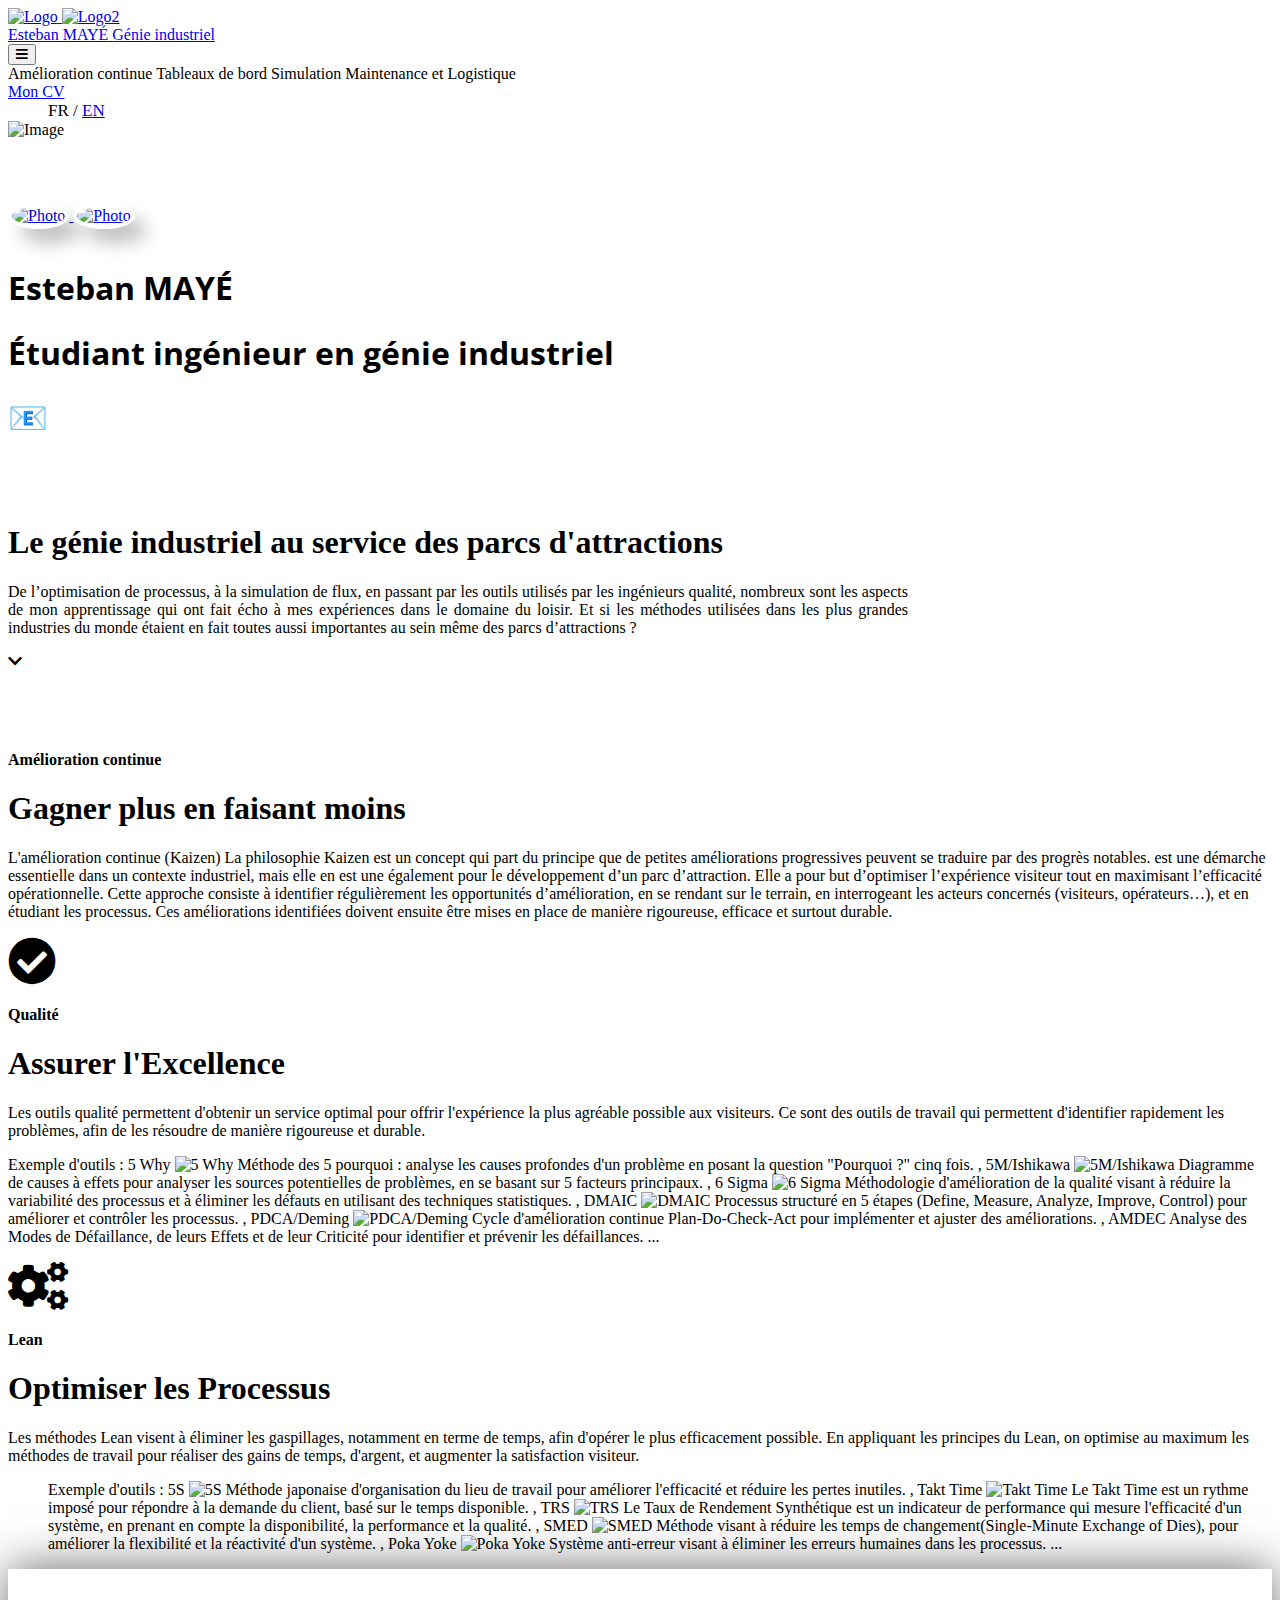
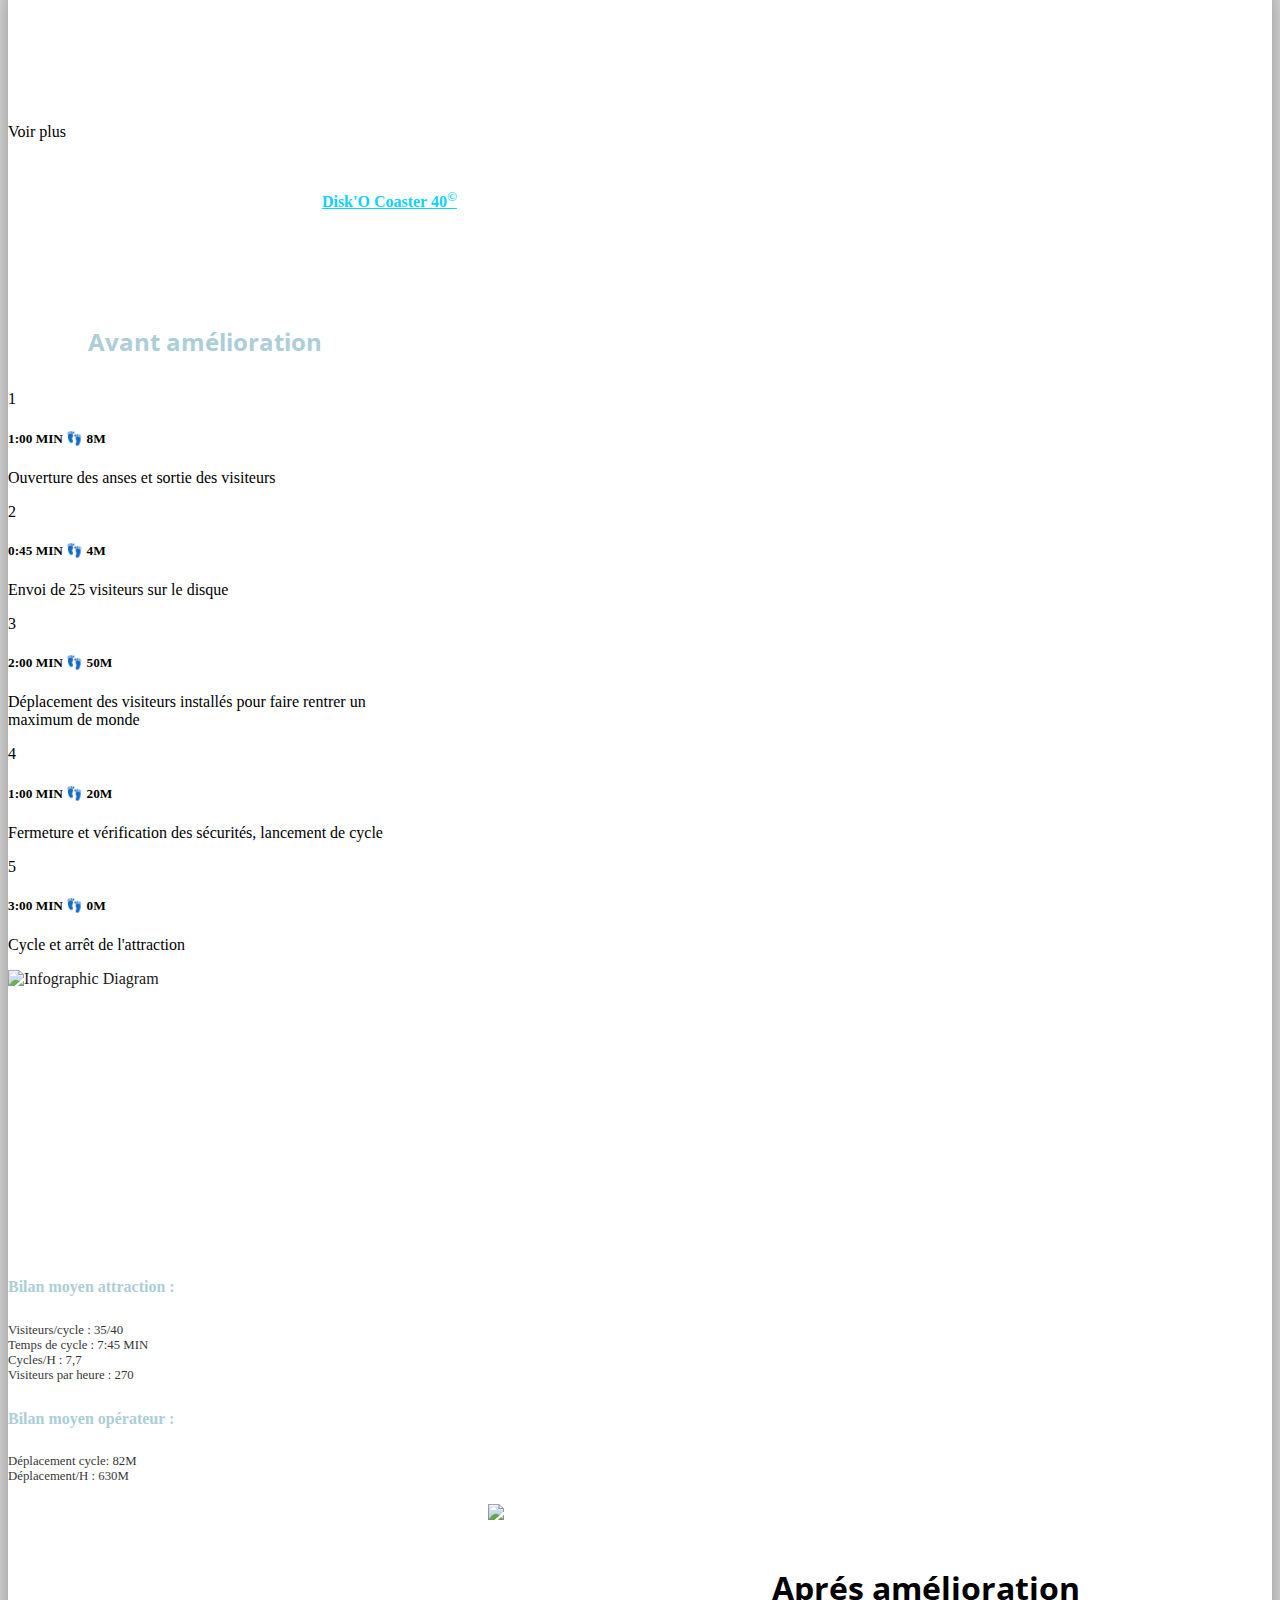
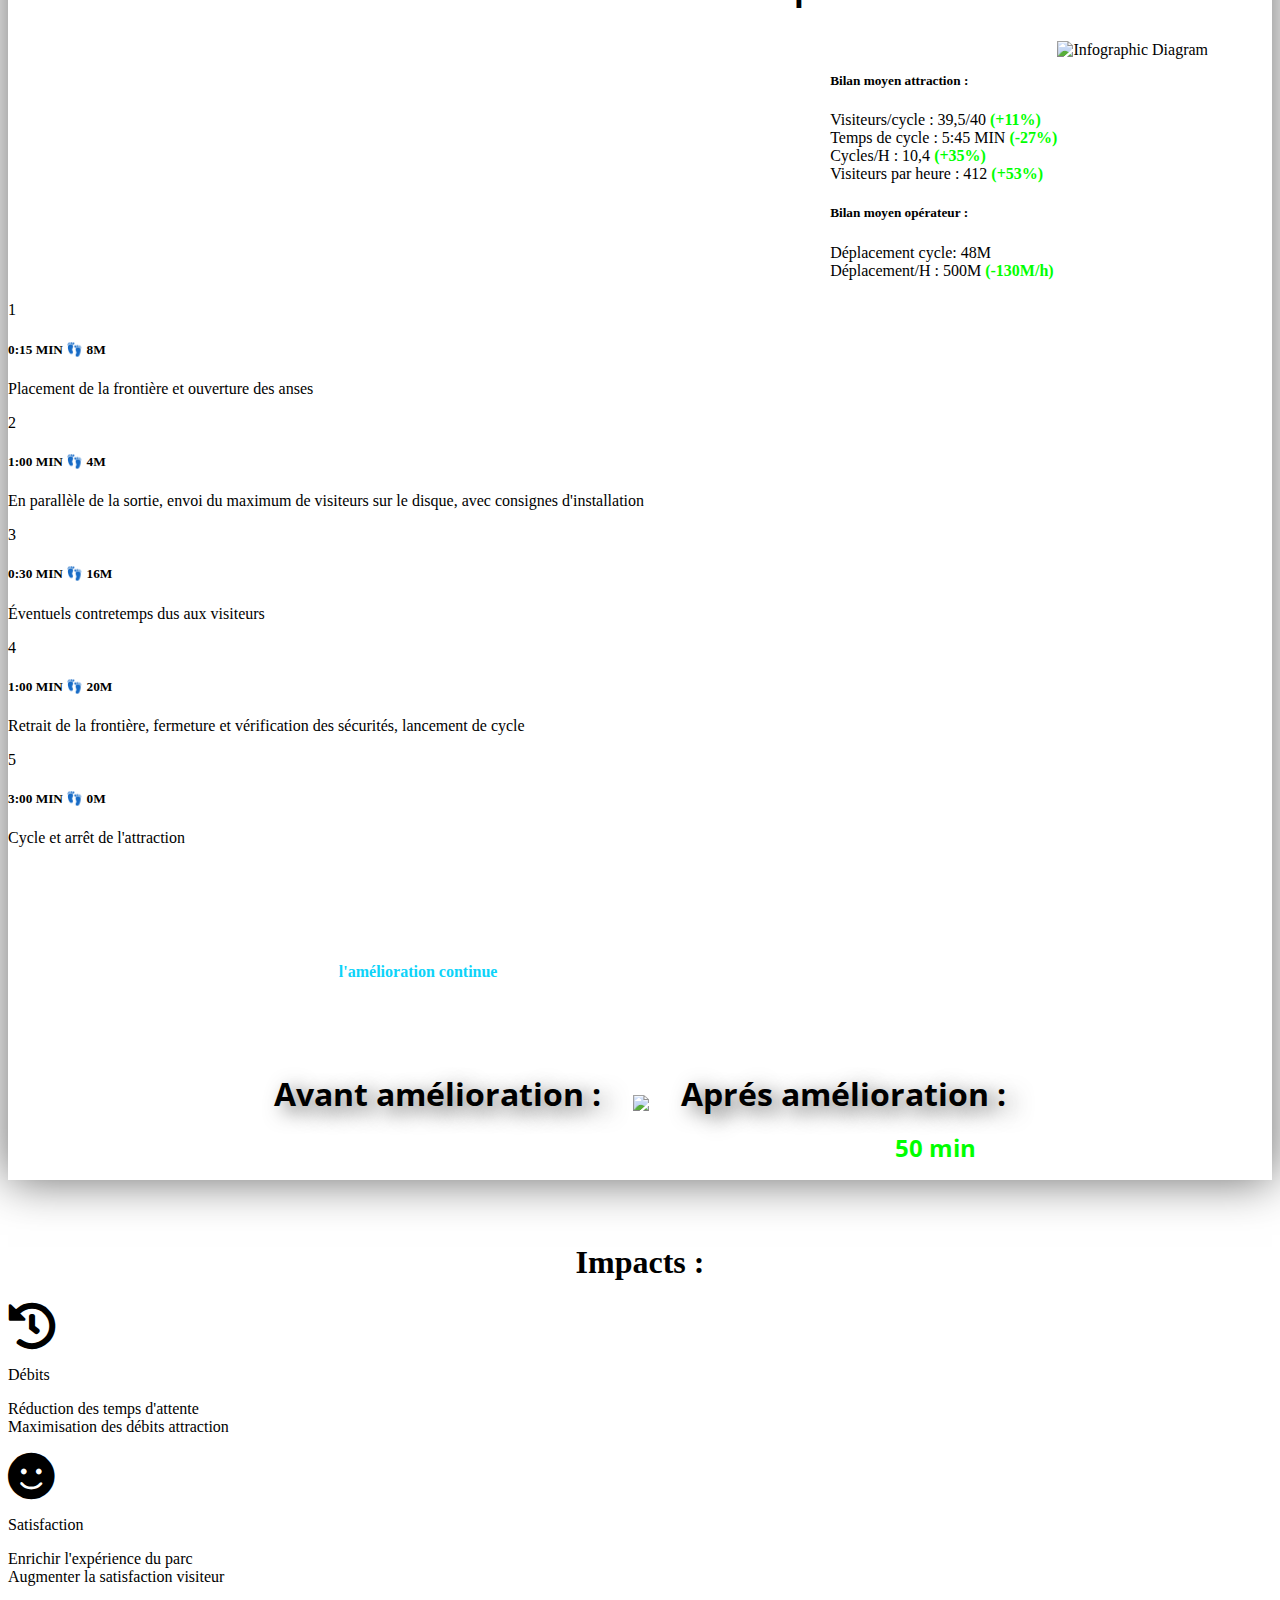
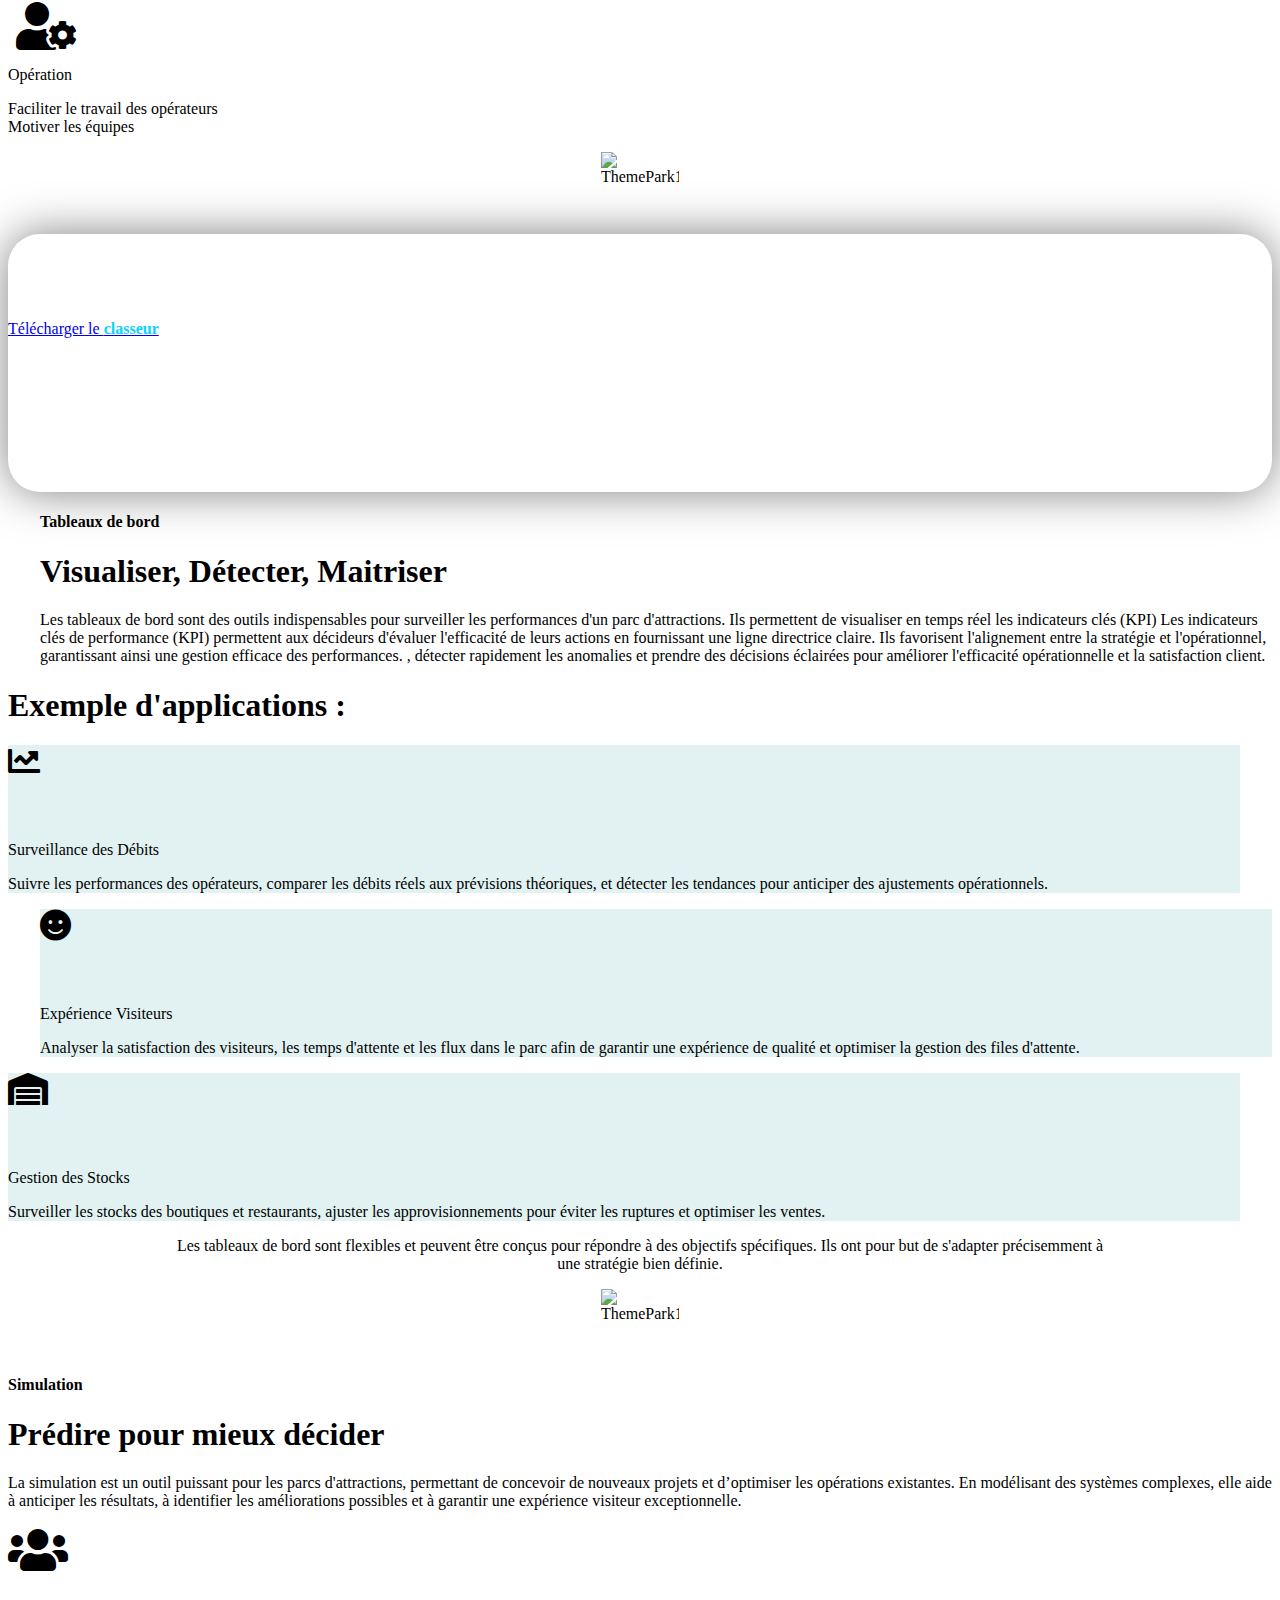
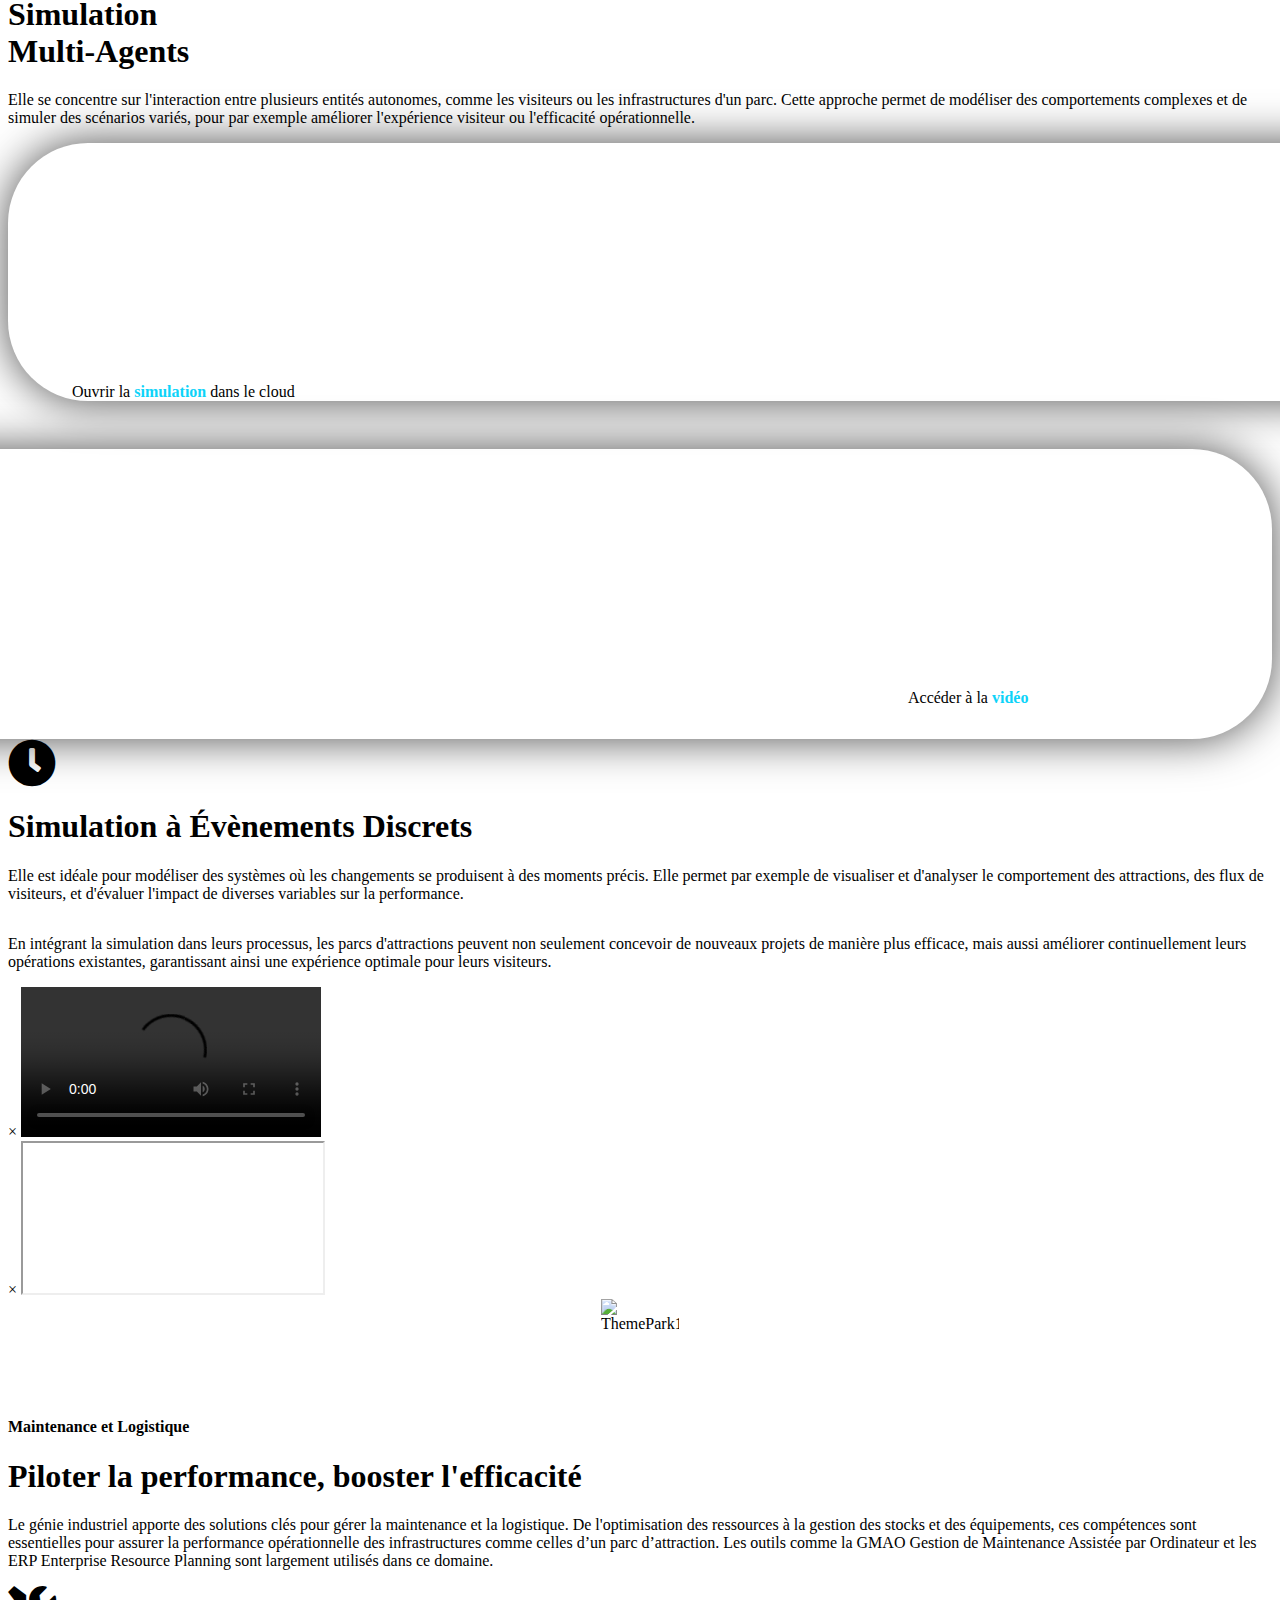
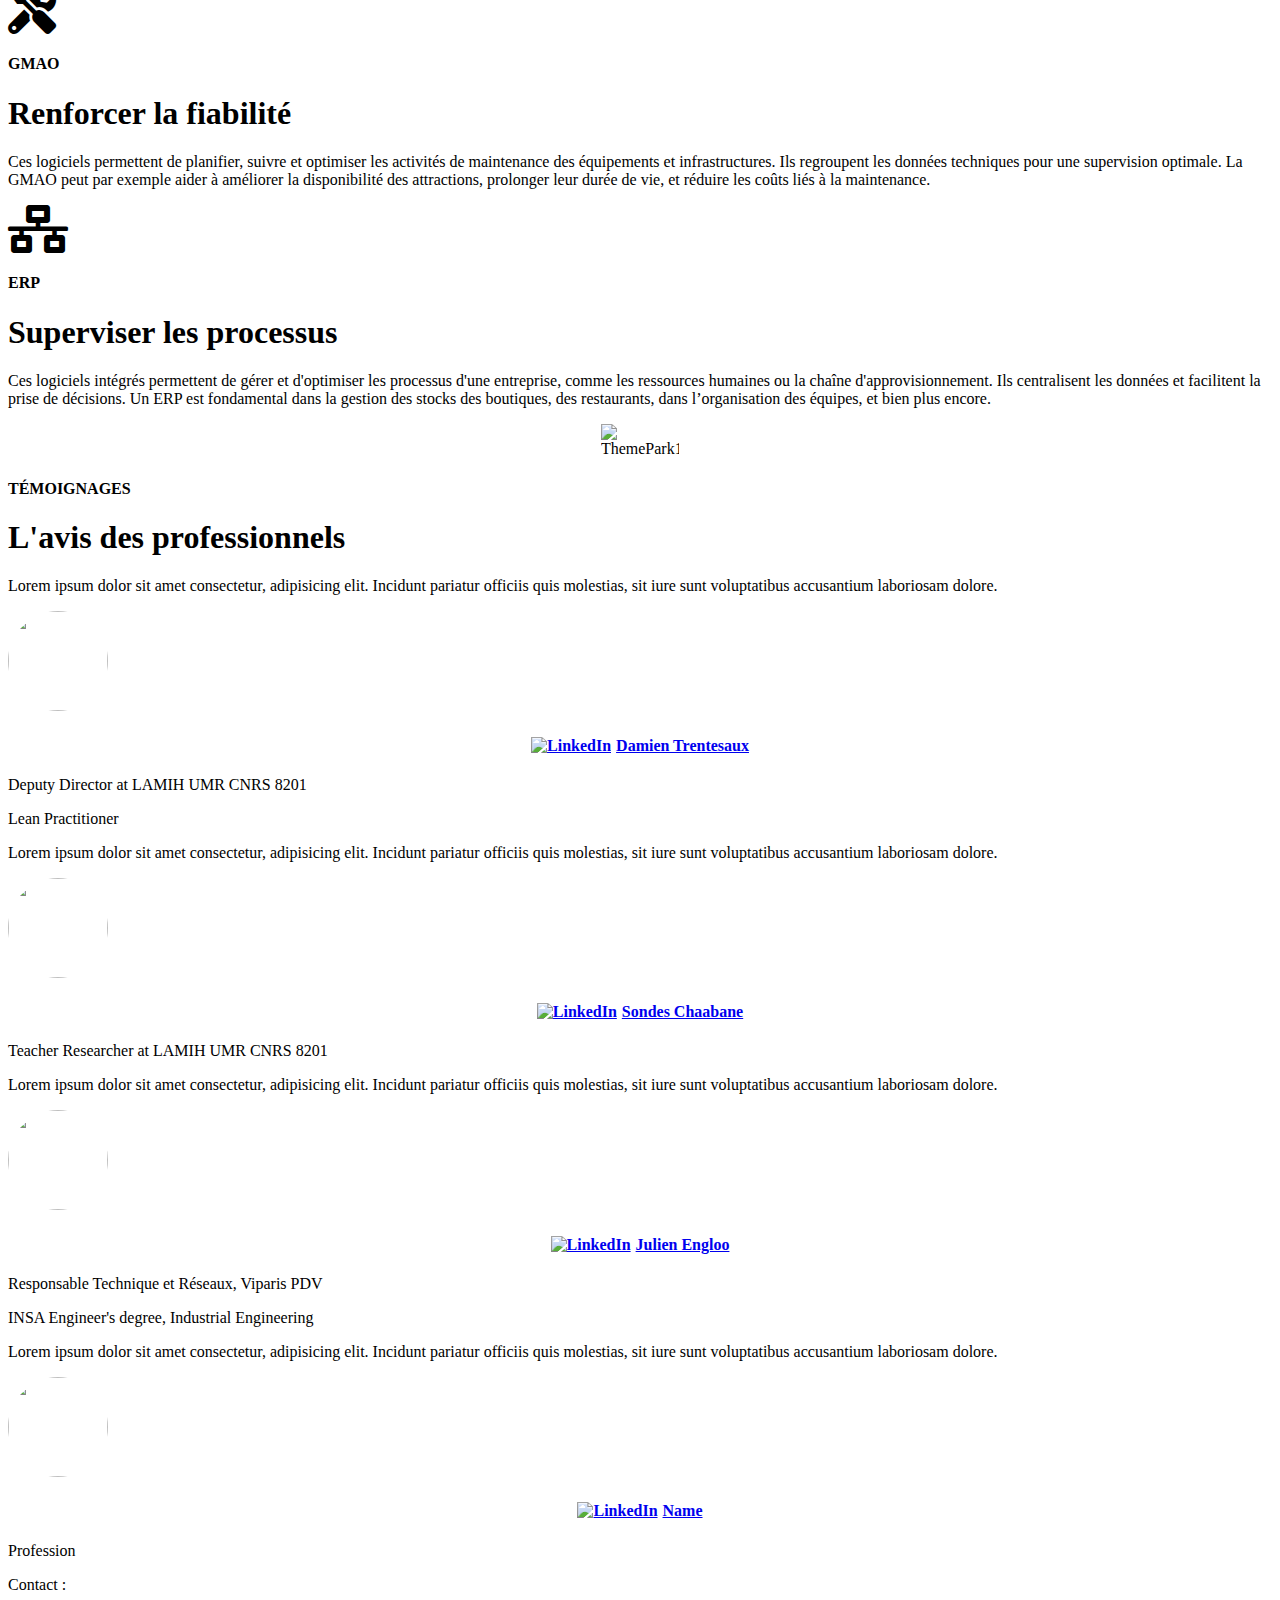
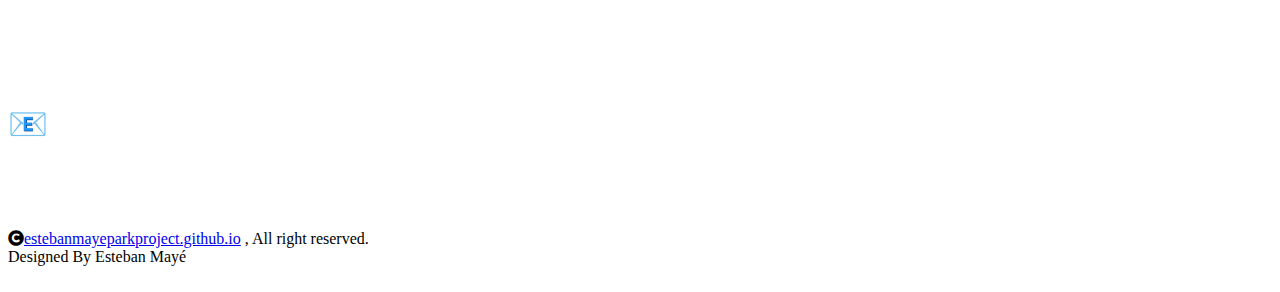
==== index_fr.html @ a6ec2e29 "2910" ====
<!DOCTYPE html>
<html lang="en">

    <head>
        <meta charset="utf-8">
        <title>Le génie industriel au service des parcs d'attractions</title>
        <meta content="width=device-width, initial-scale=1.0" name="viewport">
        <meta content="" name="keywords">
        <meta content="" name="description">

        <!-- Google Web Fonts -->
        <link rel="preconnect" href="https://fonts.googleapis.com">
        <link rel="preconnect" href="https://fonts.gstatic.com" crossorigin>
        <link href="https://fonts.googleapis.com/css2?family=Open+Sans:ital,wdth,wght@0,75..100,300..800;1,75..100,300..800&family=Playfair+Display:ital,wght@0,400..900;1,400..900&display=swap" rel="stylesheet"> 

        <!-- Icon Font Stylesheet -->
        <link rel="stylesheet" href="https://use.fontawesome.com/releases/v5.15.4/css/all.css"/>
        <link href="https://cdn.jsdelivr.net/npm/bootstrap-icons@1.4.1/font/bootstrap-icons.css" rel="stylesheet">

        <!-- Libraries Stylesheet -->
        <link href="lib/animate/animate.min.css" rel="stylesheet">
        <link href="lib/owlcarousel/assets/owl.carousel.min.css" rel="stylesheet">


        <!-- Customized Bootstrap Stylesheet -->
        <link href="css/bootstrap.min.css" rel="stylesheet">

        <!-- Template Stylesheet -->
        <link href="css/style.css" rel="stylesheet">
    </head>

    <body>
	    <div class="background-container"></div>
        <a id="top"></a>

        <!-- Navbar & Hero Start -->
        <div class="container-fluid position-relative p-0">
            <nav class="navbar navbar-expand-lg navbar-light px-4 px-lg-5 py-3 py-lg-0">
                <a href="#top" class="navbar-brand p-0 d-flex align-items-center">
                    <img src="img/logo.png" alt="Logo" class="logo-default me-3">
                    <img src="img/logo2.png" alt="Logo2" class="logo-scrolled me-3">
                    <div class="d-flex flex-column">
                        <span class="navbar-brand-text">Esteban MAYÉ</span>
                        <span class="navbar-subtext font-size-10px">Génie industriel</span>
                    </div>
                </a>
                <button class="navbar-toggler" type="button" data-bs-toggle="collapse" data-bs-target="#navbarCollapse">
                    <span class="fa fa-bars"></span>
                </button>
                <div class="collapse navbar-collapse" id="navbarCollapse">
                    <div class="navbar-nav ms-auto py-0">
                        <a id="goToAmelioration" class="nav-item nav-link" style="cursor:pointer">Amélioration continue</a>
                        <a id="goToDashboard" class="nav-item nav-link" style="cursor:pointer">Tableaux de bord</a>
                        <a id="goToSimulation" class="nav-item nav-link" style="cursor:pointer">Simulation</a>
                        <a id="goToMaintenance" class="nav-item nav-link" style="cursor:pointer">Maintenance et Logistique</a>
                    </div>
                    <a href="CV_Esteban_Maye_fr.pdf" download target="_blank" class="btn btn-primary rounded-pill d-inline-flex flex-shrink-0 py-2 px-4">Mon CV</a>
                    <p class="d-inline-flex language-switch" style="font-size: 17px; margin: 0; margin-left: 40px;">
                        <span class="language-fr">FR</span> / 
                        <a href="index.html" class="language-en text-decoration-none">EN</a>
                    </p>

                </div>
            </nav>

            <!-- Carousel Start -->
            <div class="carousel-header">
                <div id="carouselId" class="carousel slide">
                    <div class="carousel-inner" role="listbox">
                        <div class="carousel-item active">
                            <img src="img/carousel-1.jpg" class="img-fluid w-100" alt="Image">
                            <div class="carousel-caption-1">
                                <div class="d-flex align-items-center" style="max-width: 900px;margin-top:4rem">
                                    <!-- Div pour la photo à gauche -->
                                    <div class="me-4">
                                        <div class="image-container">
                                            <a href="https://www.linkedin.com/in/esteban-maye/" target="_blank">
                                            <img src="img/photo.png" alt="Photo" class="fadeInLeft animated photo1" data-animation="fadeInLeft" data-delay="2.5s" style="margin-bottom: 1rem;width: 18rem; height: auto; border-radius: 50%; border: 4px solid white; box-shadow: 12px 14px 18px rgba(0, 0, 0, 0.25); animation-delay: 2.5 s;">
                                            <img src="img/photo2.jpg" alt="Photo" class="photo2" style="margin-bottom: 1rem;width: 18rem; height: auto; border-radius: 50%; border: 4px solid white; box-shadow: 12px 14px 18px rgba(0, 0, 0, 0.25);">
                                            </a>
                                        </div>    
                                        <div class="display-block">
                                            <h1 class="custom-title-name" style="font-family: 'Open Sans', sans-serif;">
                                                <a href="https://www.linkedin.com/in/esteban-maye/" target="_blank" style="text-decoration: none; color: inherit;">
                                                    Esteban MAYÉ
                                                </a>
                                            </h1>
                                            <h1 class="custom-title-role" style="font-family: 'Open Sans', sans-serif;">Étudiant ingénieur en génie industriel</h1>
                                            <h1 class="custom-title-role" style="font-family: 'Open Sans', sans-serif;font-weight: lighter;color:white">📧 esteban.maye.contact@gmail.com</h1>
                                            <h1 class="custom-title-role" style="font-family: 'Open Sans', sans-serif;font-weight: lighter;color:white">🕿 +33 7 85 81 21 05</h1>
                                        </div>
                                    </div>

                                    <!-- Div pour le texte à droite -->
                                    <div class="carousel-caption-1-content">
                                        <h1 class="display-2 text-white mb-4 fadeInLeft animated" data-animation="fadeInLeft" data-delay="1.3s" style="animation-delay: 1.3s;">Le génie industriel au service des parcs d'attractions</h1>
                                        <p class="mb-5 fs-5 text-white fadeInLeft animated" data-animation="fadeInLeft" data-delay="1.5s" style="animation-delay: 1.5s; text-align: justify;">
                                            De l’optimisation de processus, à la simulation de flux, en passant par les outils utilisés par les ingénieurs qualité, nombreux sont les aspects de mon apprentissage qui ont fait écho à mes expériences dans le domaine du loisir. Et si les méthodes utilisées dans les plus grandes industries du monde étaient en fait toutes aussi importantes au sein même des parcs d’attractions ? 
                                        </p>
                                    </div>
                                </div>

                                <!-- Flèche indiquant la suite en dessous -->
                                <div class="scroll-indicator" id="goToAmelioration2">
                                    <i class="fa fa-chevron-down"></i>
                                </div>

                            </div>
                        </div>
                    </div>
                </div>
            </div>
        </div>
        <!-- Navbar & Hero End -->

		<!-- Amélioration continue et Lean management Start-->
		<section id="ameliorationSection"></section>
        <div class="container-fluid feature" style="margin-top:5rem">
            <div class="container">
                <div class="text-center mx-auto pb-5 wow fadeInUp" data-wow-delay="0.2s" style="max-width: 60rem">
                    <h4 class="text-uppercase text-primary">Amélioration continue</h4>
                    <h1 class="display-3 mb-3">Gagner plus en faisant moins</h1>
				</div>
				<p class="text-center wow fadeInUp" data-wow-delay="0.2s">L'amélioration continue <span class="definition-container">(Kaizen)
					<span class="definition">La philosophie Kaizen est un concept qui part du principe que de petites améliorations progressives peuvent se traduire par des progrès notables.</span>
				</span> est une démarche essentielle dans un contexte industriel, mais elle en est une également pour le développement d’un parc d’attraction. Elle a pour but d’optimiser l’expérience visiteur tout en maximisant l’efficacité opérationnelle. Cette approche consiste à identifier régulièrement les opportunités d’amélioration, en se rendant sur le terrain, en interrogeant les acteurs concernés (visiteurs, opérateurs…), et en étudiant les processus. Ces améliorations identifiées doivent ensuite être mises en place de manière rigoureuse, efficace et surtout durable.
				</p>
			</div>
		</div>		
		<div class="container-fluid feature py-4">
			<div class="container py-5">
				<div class="row g-5">
					<!-- Qualité Column -->
					<div class="col-md-6 wow fadeInLeft" data-wow-delay="0.2s">
						<div class="feature-item p-4 rounded">
							<div class="feature-icon mb-3">
								<i class="fas fa-check-circle text-white fa-3x bg-primary rounded-circle p-3"></i>
							</div>
							<h4 class="text-primary text-uppercase mb-3">Qualité</h4>
							<h1 class="display-6 mb-4">Assurer l'Excellence</h1>
							<p>Les outils qualité permettent d'obtenir un service optimal pour offrir l'expérience la plus agréable possible aux visiteurs. Ce sont des outils de travail qui permettent d'identifier rapidement les problèmes, afin de les résoudre de manière rigoureuse et durable.</p>
							<p class="text-center">
                                Exemple d'outils : 
                                <span class="definition-container">5 Why
                                    <span class="definition">
                                        <img src="img/5why_image.png" alt="5 Why" class="definition-img" />
                                        Méthode des 5 pourquoi : analyse les causes profondes d'un problème en posant la question "Pourquoi ?" cinq fois.
                                    </span>
                                </span>,
                                <span class="definition-container">5M/Ishikawa
                                    <span class="definition">
                                        <img src="img/5m_image.png" alt="5M/Ishikawa" class="definition-img" />
                                        Diagramme de causes à effets pour analyser les sources potentielles de problèmes, en se basant sur 5 facteurs principaux.
                                    </span>
                                </span>, 
                                <span class="definition-container">6 Sigma
                                    <span class="definition">
                                        <img src="img/6sigmas_image.png" alt="6 Sigma" class="definition-img" />
                                        Méthodologie d'amélioration de la qualité visant à réduire la variabilité des processus et à éliminer les défauts en utilisant des techniques statistiques.
                                    </span>
                                </span>, 
                                <span class="definition-container">DMAIC
                                    <span class="definition">
                                        <img src="img/dmaic_image.png" alt="DMAIC" class="definition-img" />
                                        Processus structuré en 5 étapes (Define, Measure, Analyze, Improve, Control) pour améliorer et contrôler les processus.
                                    </span>
                                </span>, 
                                <span class="definition-container">PDCA/Deming
                                    <span class="definition">
                                        <img src="img/pdca_image.png" alt="PDCA/Deming" class="definition-img" />
                                        Cycle d'amélioration continue Plan-Do-Check-Act pour implémenter et ajuster des améliorations.
                                    </span>
                                </span>,
                                <span class="definition-container">AMDEC
                                    <span class="definition">
                                        Analyse des Modes de Défaillance, de leurs Effets et de leur Criticité pour identifier et prévenir les défaillances.
                                    </span>
                                </span>...
                            </p>
						</div>
					</div>

					<!-- Lean Column -->
					<div class="col-md-6 wow fadeInRight" data-wow-delay="0.2s">
						<div class="feature-item p-4 rounded">
							<div class="feature-icon mb-4">
								<i class="fas fa-cogs text-white fa-3x bg-primary rounded-circle p-3"></i>
							</div>
							<h4 class="text-primary text-uppercase mb-3">Lean</h4>
							<h1 class="display-6 mb-3">Optimiser les Processus</h1>
							<p>Les méthodes Lean visent à éliminer les gaspillages, notamment en terme de temps, afin d'opérer le plus efficacement possible. En appliquant les principes du Lean, on optimise au maximum les méthodes de travail pour réaliser des gains de temps, d'argent, et augmenter la satisfaction visiteur.</p>
							<ul class="list-unstyled mb-4">
                            <p class="text-center">
                                Exemple d'outils : 	
                                <span class="definition-container">5S
                                    <span class="definition">
                                        <img src="img/5s_image.png" alt="5S" class="definition-img" />
                                        Méthode japonaise d'organisation du lieu de travail pour améliorer l'efficacité et réduire les pertes inutiles.
                                    </span>
                                </span>, 
                                <span class="definition-container">Takt Time
                                    <span class="definition">
                                        <img src="img/takttime_image.gif" alt="Takt Time" class="definition-img" />
                                        Le Takt Time est un rythme imposé pour répondre à la demande du client, basé sur le temps disponible.
                                    </span>
                                </span>, 
                                <span class="definition-container">TRS
                                    <span class="definition">
                                        <img src="img/trs_image.png" alt="TRS" class="definition-img" />
                                        Le Taux de Rendement Synthétique est un indicateur de performance qui mesure l'efficacité d'un système, en prenant en compte la disponibilité, la performance et la qualité.
                                    </span>
                                </span>, 
                                <span class="definition-container">SMED
                                    <span class="definition">
                                        <img src="img/smed_image.png" alt="SMED" class="definition-img" />
                                        Méthode visant à réduire les temps de changement(Single-Minute Exchange of Dies), pour améliorer la flexibilité et la réactivité d'un système.
                                    </span>
                                </span>,
                                <span class="definition-container">Poka Yoke
                                    <span class="definition">
                                        <img src="img/pokayoke_image.png" alt="Poka Yoke" class="definition-img" />
                                        Système anti-erreur visant à éliminer les erreurs humaines dans les processus.
                                    </span>
                                </span>...
                            </p>
						</div>
					</div>
				</div>
			</div>
		</div>
		<div class="counter py-4 wow fadeInLeft" style="box-shadow: 0 0 45px rgba(0, 0, 0, .60);" data-wow-delay="0.2s">
			
        	
                <div class="text-center pb-3" style="display:grid;width: 7s0rem;margin-top:1rem">
                    <h1 style="color:white;text-align:center;font-size:3rem;font-family:Open sans;font-style:italic">PROJET : Process "Disk'O Coaster 40<sup>&copy;</sup>"</h1>

                </div>
				<div class="fold-indicator button-style" id="folder" onclick="toggleContent()">
                    <p>Voir plus</p>
                </div>
                
                
			
				<p class="text-center" style="background-color: rgba(0, 0, 0, 0);font-size:1rem;color:white;padding-top:2rem;padding-bottom:2rem;padding-left:3rem;padding-right:3rem;margin-bottom:4rem;margin-top:0rem">Voyons comment, sur une attraction type <a href="https://www.zamperla.com/product/disk'o-coaster40#description" target="_blank" style="font-weight:bold;color:#0DD3F9;">Disk'O Coaster 40<sup>&copy;</sup></a>, l'étude du process et la mise en place d'une frontière physique lors de l'embarquement des visiteurs , permettent à la fois d'augmenter le débit de l'attraction, et de moins fatiguer l'opérateur...
				</p>
				
				<div id="foldableContent" class="foldable-content">
				
				
				<div class="container" style="padding-right:0rem;margin-top:3rem">
					<div class="text-center pb-4" style="width: 60rem;padding-left:2rem">
						<h4 class="text-uppercase" style="font-family:Open sans;font-weight:bold;font-size:1.5rem;text-align:start;color:#ABCED8;margin-left:3rem;margin-bottom:2rem">Avant amélioration</h4>
					</div>
					<div class="row">
						<div class="col-lg-4" style="width:30%">
							<div class="process-step-avant step-impair">
								<div class="step-number-avant">1</div>
								<div class="step-info-avant">
									<h5>1:00 MIN <span>👣 8M</span></h5>
									<p>Ouverture des anses et sortie des visiteurs</p>
								</div>
							</div>
							<div class="process-step-avant step-pair">
								<div class="step-number-avant">2</div>
								<div class="step-info-avant">
									<h5>0:45 MIN <span>👣 4M</span></h5>
									<p>Envoi de 25 visiteurs sur le disque</p>
								</div>
							</div>
							<div class="process-step-avant step-impair">
								<div class="step-number-avant">3</div>
								<div class="step-info-avant">
									<h5>2:00 MIN <span>👣 50M</span></h5>
									<p>Déplacement des visiteurs installés pour faire rentrer un maximum de monde</p>
								</div>
							</div>
							<div class="process-step-avant step-pair">
								<div class="step-number-avant">4</div>
								<div class="step-info-avant">
									<h5>1:00 MIN <span>👣 20M</span></h5>
									<p>Fermeture et vérification des sécurités, lancement de cycle</p>
								</div>
							</div>
							<div class="process-step-avant step-impair">
								<div class="step-number-avant">5</div>
								<div class="step-info-avant">
									<h5>3:00 MIN <span>👣 0M</span></h5>
									<p>Cycle et arrêt de l'attraction</p>
								</div>
							</div>
						</div>
						<div class="col-lg-7">
							<div class="text-center position-relative">
								<img src="img/process-avant.gif" class="image-overlay"  alt="Infographic Diagram" style="opacity:90%;width:27rem">
							</div>
							<div class="text-center position-relative">
								<img class="background-overlay">
							</div>
							<div class="summary" style="margin-top: 17rem;">
								<div class="summary-box" style="margin-top:2rem">
									<h5 style="color:#ABCED8;font-size: 1rem;">Bilan moyen attraction :</h5>
									<p style="opacity:80%;font-size: 0.8rem;">Visiteurs/cycle : 35/40<br>
									Temps de cycle : 7:45 MIN<br>
									Cycles/H : 7,7<br>
									Visiteurs par heure : 270</p>
								</div>
								<div class="summary-box" style="height:6rem">
									<h5 style="color:#ABCED8;font-size: 1rem;">Bilan moyen opérateur :</h5>
									<p style="opacity:80%;font-size: 0.8rem;">Déplacement cycle: 82M<br>
									Déplacement/H : 630M</p>
								</div>
							</div>
						</div>
					</div>
				</div>
				
				
				<div>
					<img src="img/arrow.png" style="width:20rem;margin-left:30rem;margin-top:-3rem;z-index:1;position:relative">
				</div>
				
				
				<div class="container" style="margin-right:4rem;padding-bottom:4rem">
					<div class="text-center pb-4" style="padding-left:2rem">
						<h4 class="text-uppercase text-primary" style="font-family:Open sans;font-weight:bold;font-size:2rem;text-align:end;margin-right:8rem;margin-bottom:2rem">Aprés amélioration</h4>
					</div>
					<div class="row">
					
						<div class="col-lg-7" style="display:flex;flex-direction:row-reverse">
							<div class="text-center position-relative">
								<img src="img/process-apres.gif" class="image-overlay2"  alt="Infographic Diagram" style="width:35rem">
							</div>
							
							<div class="text-center position-relative">
								<img class="background-overlay2">
							</div>
							
							<div class="summary">
								<div class="summary-box" style="margin-top:2rem">
									<h5>Bilan moyen attraction :</h5>
									<p>Visiteurs/cycle : 39,5/40 <span style="font-weight:bold;color:#00ff00;">(+11%)</span><br>
									Temps de cycle : 5:45 MIN <span style="font-weight:bold;color:#00ff00;">(-27%)</span><br>
									Cycles/H : 10,4 <span style="font-weight:bold;color:#00ff00;">(+35%)</span><br>
									Visiteurs par heure : 412 <span style="font-weight:bold;color:#00ff00;">(+53%)</span></p>
								</div>
								<div class="summary-box" style="height:6rem">
									<h5>Bilan moyen opérateur :</h5>
									<p>Déplacement cycle: 48M<br>
									Déplacement/H : 500M <span style="font-weight:bold;color:#00ff00;">(-130M/h)</span></p>
								</div>
							</div>
						</div>
						
						<div class="col-lg-4">
							<div class="process-step step-impair">
								<div class="step-number">1</div>
								<div class="step-info">
									<h5>0:15 MIN <span>👣 8M</span></h5>
									<p>Placement de la frontière et ouverture des anses</p>
								</div>
							</div>
							<div class="process-step step-pair">
								<div class="step-number">2</div>
								<div class="step-info">
									<h5>1:00 MIN <span>👣 4M</span></h5>
									<p>En parallèle de la sortie, envoi du maximum de visiteurs sur le disque, avec consignes d'installation</p>
								</div>
							</div>
							<div class="process-step step-impair">
								<div class="step-number">3</div>
								<div class="step-info">
									<h5>0:30 MIN <span>👣 16M</span></h5>
									<p>Éventuels contretemps dus aux visiteurs</p>
								</div>
							</div>
							<div class="process-step step-pair">
								<div class="step-number">4</div>
								<div class="step-info">
									<h5>1:00 MIN <span>👣 20M</span></h5>
									<p>Retrait de la frontière, fermeture et vérification des sécurités, lancement de cycle</p>
								</div>
							</div>
							<div class="process-step step-impair">
								<div class="step-number">5</div>
								<div class="step-info">
									<h5>3:00 MIN <span>👣 0M</span></h5>
									<p>Cycle et arrêt de l'attraction</p>
								</div>
							</div>
						</div>
						
					</div>
				</div>
				
				<p class="text-center" style="font-size:1rem;color:white;padding-bottom:2rem;padding-left:3rem;padding-right:3rem;margin-top:0rem">
                    On observe donc qu'en étudiant et en modifiant un processus déjà existant, il est possible de gagner en productivité sur une attraction, sans pour autant
                    épuiser davantage les opérateurs.<br>Pour un ingénieur dans un parc d'attraction, <span style="font-weight:bold;color:#0DD3F9;">l'amélioration continue</span> est en réalité un concept applicable au quotidien, lui permettant
                    de sublimer la technique sous tous ses angles.
                </p>

                <div class="text-center mx-auto pb-5" style="display:flex;max-width: 80rem;justify-content: center;margin-bottom:4rem;align-items: center;">
                    <div style="margin-right: 2rem;">
                        <h4 class="text-uppercase text-primary" style="font-family:Open sans;font-weight:bold;font-size:2rem;text-align:center;margin-bottom:1rem;text-shadow: 9px 6px 20px #000000ab;">Avant amélioration :</h4>
					    <h1 class="display-3" style="font-family:Open sans;font-size:1.5rem;color:white;">Temps d'attente : 1h20</h1>
                    
                    </div>
                    <div>
                        <img src="img/arrow2.png" style="width:5rem;">
				</div>
                    <div style="margin-left: 2rem;">
                        <h4 class="text-uppercase text-primary" style="font-family:Open sans;font-weight:bold;font-size:2rem;text-align:center;margin-bottom:1rem;text-shadow: 9px 6px 20px #000000ab;">Aprés amélioration :</h4>
					    <h1 class="display-3" style="font-family:Open sans;font-size:1.5rem;color:white;">Temps d'attente : <span style="font-weight:bold;color:#00ff00;">50 min</span></h1>
                    
                    </div>
                </div>
                		
				
			</div>
        </div>
		<div class="container-fluid feature py-4" style="margin-top:3rem;max-width: 100rem"">
			<div class="text-center pb-3 wow fadeInUp" data-wow-delay="0.2s">
                <h1 class="display-2" style="text-align:center">Impacts :</h1>
			</div>
			<div class="row g-4" style="justify-content:center">
                    <div class=" col-md-6 col-lg-6 col-xl-3 wow fadeInUp" data-wow-delay="0.2s">
                        <div class="feature-item2 p-4" style="background-color:none">
                            <div class="feature-icon mb-3"><i class="fas fa-history text-white fa-3x"></i></div>
                            <p class="h4 mb-3">Débits</p>
                            <p class="mb-3">Réduction des temps d'attente<br>Maximisation des débits attraction</p>
                        </div>
                    </div>
                    
                    <div class="col-md-6 col-lg-6 col-xl-3 wow fadeInUp" data-wow-delay="0.6s">
                        <div class="feature-item2 p-4">
                            <div class="feature-icon mb-3"><i class="fas fa-smile text-white fa-3x"></i></div>
                            <p class="h4 mb-3">Satisfaction</p>
                            <p class="mb-3">Enrichir l'expérience du parc<br>Augmenter la satisfaction visiteur</p>
                        </div>
                    </div>
					
					<div class="col-md-6 col-lg-6 col-xl-3 wow fadeInUp" data-wow-delay="0.4s">
                        <div class="feature-item2 p-4">
                            <div class="feature-icon mb-3"><i class="fas fa-user-cog text-white fa-3x" style="padding-left:0.5rem"></i></div>
                            <p class="h4 mb-3">Opération</p>
                            <p class="mb-3">Faciliter le travail des opérateurs<br>Motiver les équipes</p>
                        </div>
                    </div>
                </div>
		</div>
		<!-- Amélioration continue et Lean management End-->

		<div style="display: grid;justify-content: center;">
            <img src="img/puce.png" alt="ThemePark1" class="intercalaire" style="width:80%; justify-self: center;"/>
        </div>

        <!-- Tableaux de bord Start-->
        <section id="dashboardSection" style="padding-top: 2rem;"></section>
        <div class="container-fluid about overflow-hidden">
            <div class="container py-5">
                <div class="row g-5">
                    <div class="col-xl-7 wow fadeInLeft counter" data-wow-delay="0.2s" style="border-radius: 2rem;box-shadow: 0 0 45px rgba(0, 0, 0, .50)">
                        <div class="pb-3" style="display:grid;justify-content:center;margin-top:1rem">
                            <h1 style="color:white;text-align:right;font-size:2rem;font-family:Open sans;font-style:italic">PROJET : Ecarts de performances</h1>
                        </div>
                        <a href="DashboardPortfolio.xlsx" download class="video-wrapper" style="margin-bottom:1rem">
                            <div class="video-overlay">
                                <span class="download-text">Télécharger le <span style="font-weight:bold;color:#0DD3F9;">classeur</span></span>
                            </div>
                            <video class="img-fluid rounded h-110 w-110" style="box-shadow: 0 0 45px rgba(0, 0, 0, .00);" autoplay muted loop>
                                <source src="img/dashboard2.mp4" type="video/mp4">
                                Your browser does not support the video tag.
                            </video>
                        </a>
                    </div>
                    <div class="col-xl-5 wow fadeInRight" data-wow-delay="0.2s" style="padding-left: 2rem">
                        <div class="about-item">
                            <h4 class="text-primary text-uppercase">Tableaux de bord</h4>
                            <h1 class="display-3 mb-3">Visualiser, Détecter, Maitriser</h1>
                            <p class="mb-4">Les tableaux de bord sont des outils indispensables pour surveiller les performances d'un parc d'attractions. Ils permettent de visualiser en temps réel les indicateurs clés <span class="definition-container">(KPI)
                                <span class="definition">Les indicateurs clés de performance (KPI) permettent aux décideurs d'évaluer l'efficacité de leurs actions en fournissant une ligne directrice claire. Ils favorisent l'alignement entre la stratégie et l'opérationnel, garantissant ainsi une gestion efficace des performances.
                                </span></span>, détecter rapidement les anomalies et prendre des décisions éclairées pour améliorer l'efficacité opérationnelle et la satisfaction client.</p>
                        </div>
                    </div>
        
                    <!-- Introduction avant les exemples -->
                    <div class="text-center pb-3 wow fadeInUp" data-wow-delay="0.2s" style="max-width: 100rem">
                        <h1 class="display-2" style="text-align:start">Exemple d'applications :</h1>
                    </div>       
                    
                    <!-- Les trois blocs d'exemples et une explication dans une rangée 2x1 -->
                <div class="row p-5" style="justify-content: center;">
                    <div class="col-md-6 dashboard-block" style="padding-right: 2rem;">
                        <div class="rounded p-4 mb-4 wow fadeInUp" data-wow-delay="0.2s" style="background-color: #e2f2f2 ;">
                            <div class="d-flex">
                                <div class="pe-4">
                                    <div class="rounded-circle bg-primary d-flex align-items-center justify-content-center" style="width: 80px; height: 80px;"><i class="fas fa-chart-line text-white fa-2x"></i></div>
                                </div>
                                <div class="">
                                    <p class="h4 d-inline-block mb-3">Surveillance des Débits</p>
                                    <p class="mb-0">Suivre les performances des opérateurs, comparer les débits réels aux prévisions théoriques, et détecter les tendances pour anticiper des ajustements opérationnels.</p>
                                </div>
                            </div>
                        </div>
                    </div>
                    <div class="col-md-6 dashboard-block" style="padding-left: 2rem;">
                        <div class="rounded p-4 mb-4 wow fadeInUp" data-wow-delay="0.2s" style="background-color: #e2f2f2 ;">
                            <div class="d-flex">
                                <div class="pe-4">
                                    <div class="rounded-circle bg-primary d-flex align-items-center justify-content-center" style="width: 80px; height: 80px;"><i class="fas fa-smile text-white fa-2x"></i></div>
                                </div>
                                <div class="">
                                    <p class="h4 d-inline-block mb-3">Expérience Visiteurs</p>
                                    <p class="mb-0">Analyser la satisfaction des visiteurs, les temps d'attente et les flux dans le parc afin de garantir une expérience de qualité et optimiser la gestion des files d'attente.</p>
                                </div>
                            </div>
                        </div>
                    </div>
                    <div class="col-md-6 dashboard-block" style="padding-right: 2rem;">
                        <div class="rounded p-4 wow fadeInUp" data-wow-delay="0.4s" style="background-color: #e2f2f2 ;">
                            <div class="d-flex">
                                <div class="pe-4">
                                    <div class="rounded-circle bg-primary d-flex align-items-center justify-content-center" style="width: 80px; height: 80px;"><i class="fas fa-warehouse text-white fa-2x"></i>
                                    </div>
                                </div>
                                <div class="">
                                    <p class="h4 d-inline-block mb-3">Gestion des Stocks</p>
                                    <p class="mb-0">Surveiller les stocks des boutiques et restaurants, ajuster les approvisionnements pour éviter les ruptures et optimiser les ventes.</div>
                                </div>
                            </div>
                        </div>
                    </div>
                    <div class="col-md-12 wow fadeInUp" data-wow-delay="0.4s" style="padding-left: 10rem;padding-right: 10rem;margin-top: 0;">
                        <div class="mb-4">
                            <p class="mb-0" style="text-align: center;">Les tableaux de bord sont flexibles et peuvent être conçus pour répondre à des objectifs spécifiques. Ils ont pour but de s'adapter précisemment à une stratégie bien définie.</p>
                        </div>
                    </div>
                    <!-- Fin de la rangée -->  
                </div>
            </div> 
        </div>
        <!-- Tableaux de bord End-->

        <div style="display: grid;justify-content: center;">
            <img src="img/puce.png" alt="ThemePark1" class="intercalaire" style="width:80%; justify-self: center;"/>
        </div>

        <!-- Section Simulation Start-->
        <section id="simulationSection" style="padding-top: 2rem;"></section>
        <div class="container-fluid about overflow-hidden py-5">
            <div class="container">
                <!-- Titre principal -->
                
                <div class="text-center pb-4 wow fadeInUp" data-wow-delay="0.2s">
                    <h4 class="text-primary text-uppercase text-center">Simulation</h4>
                    <h1 class="display-2">Prédire pour mieux décider</h1>
                </div>
                <div class="text-center mb-5 wow fadeInUp" data-wow-delay="0.2s">
                    <p class="mb-0">La simulation est un outil puissant pour les parcs d'attractions, permettant de concevoir de nouveaux projets et d’optimiser les opérations existantes. En modélisant des systèmes complexes, elle aide à anticiper les résultats, à identifier les améliorations possibles et à garantir une expérience visiteur exceptionnelle.</p>
                </div>
            </div>
            <div class="container-fluid feature py-4">
                <div class="py-5" style="margin-bottom:3rem">
                    <div class="row g-5">
                        <div class="col-md-4 wow fadeInRight" data-wow-delay="0.6s" style="align-content: center">
                            <div class="feature-item2 p-4 rounded" style="align-items: flex;">
                                <div class="feature-icon mb-4">
                                    <i class="fas fa-users text-white fa-3x bg-primary rounded-circle p-3"></i>
                                </div>
                                <h1 class="display-6 mb-3">Simulation<br>Multi-Agents</h1>
                                <p>Elle se concentre sur l'interaction entre plusieurs entités autonomes, comme les visiteurs ou les infrastructures d'un parc. Cette approche permet de modéliser des comportements complexes et de simuler des scénarios variés, pour par exemple améliorer l'expérience visiteur ou l'efficacité opérationnelle.<br>
                            </div>
                        </div>
                        <div class="col-md-8 wow fadeInRight" data-wow-delay="0.2s">
                            <div class="counter p-4" style="margin-right:-15rem;border-radius: 5rem;box-shadow: 0 0 45px rgba(0, 0, 0, .70);">
                                <div class="pb-3" style="display:grid;width: 40rem;margin-left:6rem;text-align:center">
                                    <h1 style="color:white;text-align:right;font-size:2rem;font-family:Open sans;font-style:italic">PROJET : Flux dans un parc d'attractions</h1>
                                </div>
                                <div class="video-wrapper" style="margin-right: 20rem;margin-left: 4rem;margin-bottom: 2rem;" onclick="openModal('video2')">
                                    <video class="img-fluid rounded" style="box-shadow: 0 0 45px rgba(0, 0, 0, .00);" autoplay muted loop>
                                        <source src="img/simulation_multi_agent2.mp4" type="video/mp4">
                                        Your browser does not support the video tag.
                                    </video>
                                    <div class="video-overlay">
                                        <span class="overlay-text">Ouvrir la <span style="font-weight:bold;color:#0DD3F9;">simulation</span> dans le cloud</span>
                                    </div>
                                </div>
                            </div>
                        </div>
                    </div>   
                </div>

                <div class="py-5">
                    <div class="row g-5">
                        <div class="col-md-8 wow fadeInLeft" data-wow-delay="0.2s">
                            <div class="counter p-4" style="display: grid;justify-content: end;justify-items:end;margin-left:-15rem;border-radius: 5rem;box-shadow: 0 0 45px rgba(0, 0, 0, .70)">
                                <div class="pb-3" style="display:grid;width: 40rem;text-align:center;margin-right: 6rem;">
                                    <h1 style="color:white;text-align:left;font-size:2rem;font-family:Open sans;font-style:italic">PROJET : File d'attente et embarquement</h1>
                                </div>
                                <div class="video-wrapper" style="margin-left: 20rem;margin-right: 4rem;margin-bottom: 2rem;" onclick="openModal('video1')">
                                    <video class="img-fluid rounded" style="box-shadow: 0 0 45px rgba(0, 0, 0, .00);" autoplay muted loop>
                                        <source src="img/simulation_discrete.mp4" type="video/mp4">
                                        Your browser does not support the video tag.
                                    </video>
                                    <div class="video-overlay">
                                        <span class="overlay-text">Accéder à la <span style="font-weight:bold;color:#0DD3F9;">vidéo</span></span>
                                    </div>
                                </div>
                            </div>
                        </div>
                        <div class="col-md-4 wow fadeInLeft" data-wow-delay="0.6s" style="align-content: center;">
                            <div class="feature-item2 p-4 rounded">
                                <div class="feature-icon mb-3">
                                    <i class="fas fa-clock text-white fa-3x bg-primary rounded-circle p-3"></i>
                                </div>
                                <h1 class="display-6 mb-4">Simulation à Évènements Discrets</h1>
                                <p>Elle est idéale pour modéliser des systèmes où les changements se produisent à des moments précis. Elle permet par exemple de visualiser et d'analyser le comportement des attractions, des flux de visiteurs, et d'évaluer l'impact de diverses variables sur la performance.</p>

                            </div>
                        </div>
                        
                    </div>   
                </div>

            </div>
                <!-- Conclusion sur l'importance de la simulation -->
            <div class="container">
                <div class="text-center wow fadeInUp" data-wow-delay="0.2s">
                    <p class="mb-0">En intégrant la simulation dans leurs processus, les parcs d'attractions peuvent non seulement concevoir de nouveaux projets de manière plus efficace, mais aussi améliorer continuellement leurs opérations existantes, garantissant ainsi une expérience optimale pour leurs visiteurs.</p>
                </div>
            </div>
        </div>
        <!-- Modal pour la vidéo -->
        <div id="videoModal" class="modal" onclick="closeModal()">
            <span class="close" onclick="closeModal()">&times;</span>
            <video id="modalVideo" class="modal-content" controls autoplay>
                <source id="videoSource" src="" type="video/mp4">
                Your browser does not support the video tag.
            </video>
        </div>
        <div id="iframeModal" class="modal" onclick="closeModal()">
            <span class="close" onclick="closeModal()">&times;</span>
            <iframe class="modal-content" allow="fullscreen" id="simulationIframe" src=""></iframe>
        </div>
        <!-- Section Simulation End-->

        <div style="display: grid;justify-content: center;">
            <img src="img/puce.png" alt="ThemePark1" class="intercalaire" style="width:80%; justify-self: center;"/>
        </div>

        <!-- Maintenance et Logistique -->
        <section id="maintenanceSection" style="padding-top: 2rem;"></section>
        <div class="container-fluid about overflow-hidden" style="padding-top: 2rem;" >
            <div class="container py-3">
                <!-- Titre principal plus petit et bleu -->
                <div class="text-center pb-4 wow fadeInUp" data-wow-delay="0.2s">
                    <h4 class="text-uppercase text-primary">Maintenance et Logistique</h4>
                    <h1 class="display-3 mb-3">Piloter la performance, booster l'efficacité</h1> <!-- Punchline -->
                </div>

                <!-- Introduction générale plus courte -->
                <div class="text-center mb-2 wow fadeInUp" data-wow-delay="0.2s">
                    <p class="mb-0">
                        Le génie industriel apporte des solutions clés pour gérer la maintenance et la logistique. De l'optimisation des ressources à la gestion des stocks et des équipements, ces compétences sont essentielles pour assurer la performance opérationnelle des infrastructures comme celles d’un parc d’attraction. Les outils comme la <span class="definition-container">GMAO 
                        <span class="definition">Gestion de Maintenance Assistée par Ordinateur</span></span> et les <span class="definition-container">ERP
                        <span class="definition">Enterprise Resource Planning</span></span> sont largement utilisés dans ce domaine.
                    </p>
                </div>
            </div>
        </div>
        <div class="container-fluid feature">
                <div class="container pt-5">
                    <div class="row g-5">
                        <div class="col-md-6 wow fadeInLeft" data-wow-delay="0.2s">
                            <div class="feature-item p-4 rounded">
                                <div class="feature-icon mb-3">
                                    <i class="fas fa-tools text-white fa-3x bg-primary rounded-circle p-3"></i>
                                </div>
                                <h4 class="text-primary text-uppercase mb-3">GMAO</h4>
                                <h1 class="display-6 mb-4">Renforcer la fiabilité</h1>
                                <p>Ces logiciels permettent de planifier, suivre et optimiser les activités de maintenance des équipements et infrastructures. Ils regroupent les données techniques pour une supervision optimale. La GMAO peut par exemple aider à améliorer la disponibilité des attractions, prolonger leur durée de vie, et réduire les coûts liés à la maintenance.
                                </p>
                            </div>
                        </div>

                        <div class="col-md-6 wow fadeInRight" data-wow-delay="0.2s">
                            <div class="feature-item p-4 rounded">
                                <div class="feature-icon mb-4">
                                    <i class="fas fa-network-wired text-white fa-3x bg-primary rounded-circle p-3"></i>
                                </div>
                                <h4 class="text-primary text-uppercase mb-3">ERP</h4>
                                <h1 class="display-6 mb-3">Superviser les processus</h1>
                                <p>Ces logiciels intégrés permettent de gérer et d'optimiser les processus d'une entreprise, comme les ressources humaines ou la chaîne d'approvisionnement. Ils centralisent les données et facilitent la prise de décisions. Un ERP est fondamental dans la gestion des stocks des boutiques, des restaurants, dans l’organisation des équipes, et bien plus encore.

                                </p>    
                                <ul class="list-unstyled mb-4">
                                
                            </div>
                        </div>
                    </div>
                </div>
        </div>
        <!-- Maintenance et Logistique End -->

        <div style="display: grid;justify-content: center;">
            <img src="img/puce.png" alt="ThemePark1" class="intercalaire" style="width:80%; justify-self: center;"/>
        </div>

<!-- Testimonial Start -->
<div class="container-fluid testimonial py-5">
    <div class="container pb-5">
        <div class="text-center mx-auto pb-5 wow fadeInUp" data-wow-delay="0.2s" style="max-width: 800px;">
            <h4 class="text-uppercase text-primary">TÉMOIGNAGES</h4>
            <h1 class="display-3 text-capitalize mb-3">L'avis des professionnels</h1>
        </div>
        <div class="owl-carousel testimonial-carousel wow fadeInUp" data-wow-delay="0.3s">
            <div class="testimonial-item text-center p-4">
                <p>Lorem ipsum dolor sit amet consectetur, adipisicing elit. Incidunt pariatur officiis quis molestias, sit iure sunt voluptatibus accusantium laboriosam dolore.
                </p>
                <div class="d-flex justify-content-center mb-4">
                    <img src="img/damien-trentesaux.png" class="img-fluid border border-4 border-primary" style="width: 100px; height: 100px; border-radius: 50px;" alt="">
                </div>
                <div class="d-block">
                    <h4 class="text-dark" style="display: flex; justify-content: center; align-items: center;">
                        <a href="https://www.linkedin.com/in/damien-trentesaux-4751385/" target="_blank">
                            <img src="img/linkedin-logo.png" alt="LinkedIn" style="width: 2rem; height: 2rem; margin-right: 5px;">
                        </a>
                        <a href="https://www.linkedin.com/in/damien-trentesaux-4751385/" target="_blank" class="text-dark text-decoration-none">Damien Trentesaux</a>
                    </h4>
                    <p class="m-0">Deputy Director at LAMIH UMR CNRS 8201</p>
                    <p class="m-0 pb-3">Lean Practitioner</p>
                </div>
            </div>
            <div class="testimonial-item text-center p-4">
                <p>Lorem ipsum dolor sit amet consectetur, adipisicing elit. Incidunt pariatur officiis quis molestias, sit iure sunt voluptatibus accusantium laboriosam dolore.
                </p>
                <div class="d-flex justify-content-center mb-4">
                    <img src="img/sondes-chaabane.jpg" class="img-fluid border border-4 border-primary" style="width: 100px; height: 100px; border-radius: 50px;" alt="">
                </div>
                <div class="d-block">
                    <h4 class="text-dark" style="display: flex; justify-content: center; align-items: center;">
                        <a href="https://www.linkedin.com/in/sondes-chaabane-921622b/" target="_blank">
                            <img src="img/linkedin-logo.png" alt="LinkedIn" style="width: 2rem; height: 2rem; margin-right: 5px;">
                        </a>
                        <a href="https://www.linkedin.com/in/sondes-chaabane-921622b/" target="_blank" class="text-dark text-decoration-none">Sondes Chaabane</a>
                    </h4>
                    <p class="m-0 pb-3">Teacher Researcher at LAMIH UMR CNRS 8201</p>
                </div>
            </div>
            <div class="testimonial-item text-center p-4">
                <p>Lorem ipsum dolor sit amet consectetur, adipisicing elit. Incidunt pariatur officiis quis molestias, sit iure sunt voluptatibus accusantium laboriosam dolore.
                </p>
                <div class="d-flex justify-content-center mb-4">
                    <img src="img/julien-engloo.jpg" class="img-fluid border border-4 border-primary" style="width: 100px; height: 100px; border-radius: 50px;" alt="">
                </div>
                <div class="d-block">
                    <h4 class="text-dark" style="display: flex; justify-content: center; align-items: center;">
                        <a href="https://www.linkedin.com/in/julien-engloo" target="_blank">
                            <img src="img/linkedin-logo.png" alt="LinkedIn" style="width: 2rem; height: 2rem; margin-right: 5px;">
                        </a>
                        <a href="https://www.linkedin.com/in/julien-engloo" target="_blank" class="text-dark text-decoration-none">Julien Engloo</a>
                    </h4>
                    <p class="m-0">Responsable Technique et Réseaux, Viparis PDV</p>
                    <p class="m-0 pb-3">INSA Engineer's degree, Industrial Engineering</p>
                </div>
            </div>
            <div class="testimonial-item text-center p-4">
                <p>Lorem ipsum dolor sit amet consectetur, adipisicing elit. Incidunt pariatur officiis quis molestias, sit iure sunt voluptatibus accusantium laboriosam dolore.
                </p>
                <div class="d-flex justify-content-center mb-4">
                    <img src="img/none.jpg" class="img-fluid border border-4 border-primary" style="width: 100px; height: 100px; border-radius: 50px;" alt="">
                </div>
                <div class="d-block">
                    <h4 class="text-dark" style="display: flex; justify-content: center; align-items: center;">
                        <a href="#" target="_blank">
                            <img src="img/linkedin-logo.png" alt="LinkedIn" style="width: 2rem; height: 2rem; margin-right: 5px;">
                        </a>
                        <a href="#" target="_blank" class="text-dark text-decoration-none">Name</a>
                    </h4>
                    <p class="m-0 pb-3">Profession</p>
                </div>
            </div>
        </div>
    </div>
</div>
<!-- Testimonial End -->




        <!-- Copyright Start -->
        <div class="container-fluid copyright py-4">
            <div class="container">
                <div class="row g-4">
                    <div class="col-md-1 display-block">
                        <span class="text-body">Contact :</span>
                    </div>
                    <div class="col-md-7 display-block">
                        <a href="https://www.linkedin.com/in/esteban-maye/" target="_blank" class="custom-title-role" style="font-family: 'Open Sans', sans-serif;font-weight: bold;color:white">Esteban MAYÉ</a>
                        <h1 class="custom-title-role" style="font-family: 'Open Sans', sans-serif;font-weight: lighter;color:white">Génie industriel / INSA Hauts de France (Valenciennes)</h1>
                        <h1 class="custom-title-role" style="font-family: 'Open Sans', sans-serif;font-weight: lighter;color:white">📧 esteban.maye.contact@gmail.com</h1>
                        <h1 class="custom-title-role" style="font-family: 'Open Sans', sans-serif;font-weight: lighter;color:white">🕿 +33 7 85 81 21 05</h1>
                    </div>
                    <div class="col-md-4 text-center text-md-start text-body">
                        <span class="text-body"><i class="fas fa-copyright text-light me-2"></i><a href="#" class="border-bottom text-white">estebanmayeparkproject.github.io</a> , All right reserved.</span>
                        <br>
                        Designed By <a class="text-white">Esteban Mayé</a>
                    </div>
                </div>
            </div>
        </div>
        <!-- Copyright End -->

        <!-- Back to Top -->
        <a href="#top" id="back-to-top" class="btn btn-secondary btn-lg-square rounded-circle back-to-top">
			<i class="fa fa-arrow-up"></i>
		</a>
 
        <!-- JavaScript Libraries -->
        <script src="https://ajax.googleapis.com/ajax/libs/jquery/3.6.4/jquery.min.js"></script>
        <script src="https://cdn.jsdelivr.net/npm/bootstrap@5.0.0/dist/js/bootstrap.bundle.min.js"></script>
        <script src="lib/wow/wow.min.js"></script>
        <script src="lib/easing/easing.min.js"></script>
        <script src="lib/waypoints/waypoints.min.js"></script>
        <script src="lib/counterup/counterup.min.js"></script>
        <script src="lib/owlcarousel/owl.carousel.min.js"></script>
        <!-- Template Javascript -->
        <script>
        
        function toggleContent() {
    var content = document.getElementById('foldableContent');
    var button = document.getElementById('folder');
    var buttonText = button.querySelector('p'); // Sélectionne l'élément <p> pour le texte
    
    // Gestion de l'affichage du contenu
    if (content.classList.contains('show')) {
        content.classList.remove('show');
        
        
        // Change le texte en "Voir plus"
        buttonText.textContent = "Voir plus";
    } else {
        content.classList.add('show');
        
        
        // Change le texte en "Voir moins"
        buttonText.textContent = "Voir moins";
    }
}


            window.addEventListener('scroll', function() {
                var navbar = document.querySelector('.navbar');
                if (window.scrollY > 50) { // Ajustez la valeur selon vos besoins
                    navbar.classList.add('scrolled');
                } else {
                    navbar.classList.remove('scrolled');
                }
            });
            window.addEventListener('scroll', function() {
                let scrolled = window.pageYOffset;
                let background = document.querySelector('.background-container');
                background.style.transform = 'translateY(' + (-scrolled * 0.5) + 'px)';
            });
            
            // Attendez que le DOM soit complètement chargé
    document.addEventListener('DOMContentLoaded', function() {
        var backToTopButton = document.getElementById('back-to-top');
        
        // Fonction pour vérifier la position de défilement
        function toggleBackToTopButton() {
            if (window.scrollY > 200) { // Ajustez la valeur 200 en fonction de vos besoins
                backToTopButton.style.opacity = 1; // Rendre le bouton visible
            } else {
                backToTopButton.style.opacity = 0; // Cacher le bouton
            }
        }
        
        // Vérifiez la position de défilement lors du défilement de la page
        window.addEventListener('scroll', toggleBackToTopButton);

        // Initialisez la visibilité du bouton en fonction de la position actuelle de défilement
        toggleBackToTopButton();


    document.getElementById('goToAmelioration').addEventListener('click', function() {
            // Défilement vers une section spécifique
            document.getElementById('ameliorationSection').scrollIntoView({ behavior: 'smooth' });
        });
    document.getElementById('goToDashboard').addEventListener('click', function() {
            // Défilement vers une section spécifique
            document.getElementById('dashboardSection').scrollIntoView({ behavior: 'smooth' });
        });	
    document.getElementById('goToSimulation').addEventListener('click', function() {
            // Défilement vers une section spécifique
            document.getElementById('simulationSection').scrollIntoView({ behavior: 'smooth' });
        });	
    document.getElementById('goToMaintenance').addEventListener('click', function() {
            // Défilement vers une section spécifique
            document.getElementById('maintenanceSection').scrollIntoView({ behavior: 'smooth' });
        });	
    document.getElementById('goToAmelioration2').addEventListener('click', function() {
            // Défilement vers une section spécifique
            document.getElementById('ameliorationSection').scrollIntoView({ behavior: 'smooth' });
        });
    });
        


    function openModal(videoId) {
            if (videoId === 'video1') {
                const modal = document.getElementById("videoModal");
                const modalVideo = document.getElementById("modalVideo");
                const videoSource = document.getElementById("videoSource");
                videoSource.src = "img/simulation_discrete.mp4"; // Chemin de la vidéo
                modalVideo.load(); // Recharge la vidéo avec la nouvelle source
                modal.style.display = "block"; // Affiche le modal
            } else if (videoId === 'video2') {
                const iframeModal = document.getElementById("iframeModal");
                const simulationIframe = document.getElementById("simulationIframe");
                simulationIframe.src = "https://cloud.anylogic.com/assets/embed?modelId=a7536326-b435-44d3-bebd-7c0b42c97b16"; // Chemin de l'iframe
                iframeModal.style.display = "block"; // Affiche l'iframe
            }
        }

        function closeModal() {
            const modal = document.getElementById("videoModal");
            modal.style.display = "none"; // Masque le modal
            const modalVideo = document.getElementById("modalVideo");
            modalVideo.pause(); // Met en pause la vidéo

            const iframeModal = document.getElementById("iframeModal");
            iframeModal.style.display = "none"; // Masque l'iframe
            const simulationIframe = document.getElementById("simulationIframe");
            simulationIframe.src = ""; // Réinitialise la source de l'iframe
        }

        // Ferme le modal si l'utilisateur clique en dehors de la vidéo/iframe
        window.onclick = function(event) {
            const modal = document.getElementById("videoModal");
            const iframeModal = document.getElementById("iframeModal");
            if (event.target === modal || event.target === iframeModal) {
                closeModal();
            }
        }
        
        
        </script>
        <script src="js/main.js"></script>
    </body>
</html>
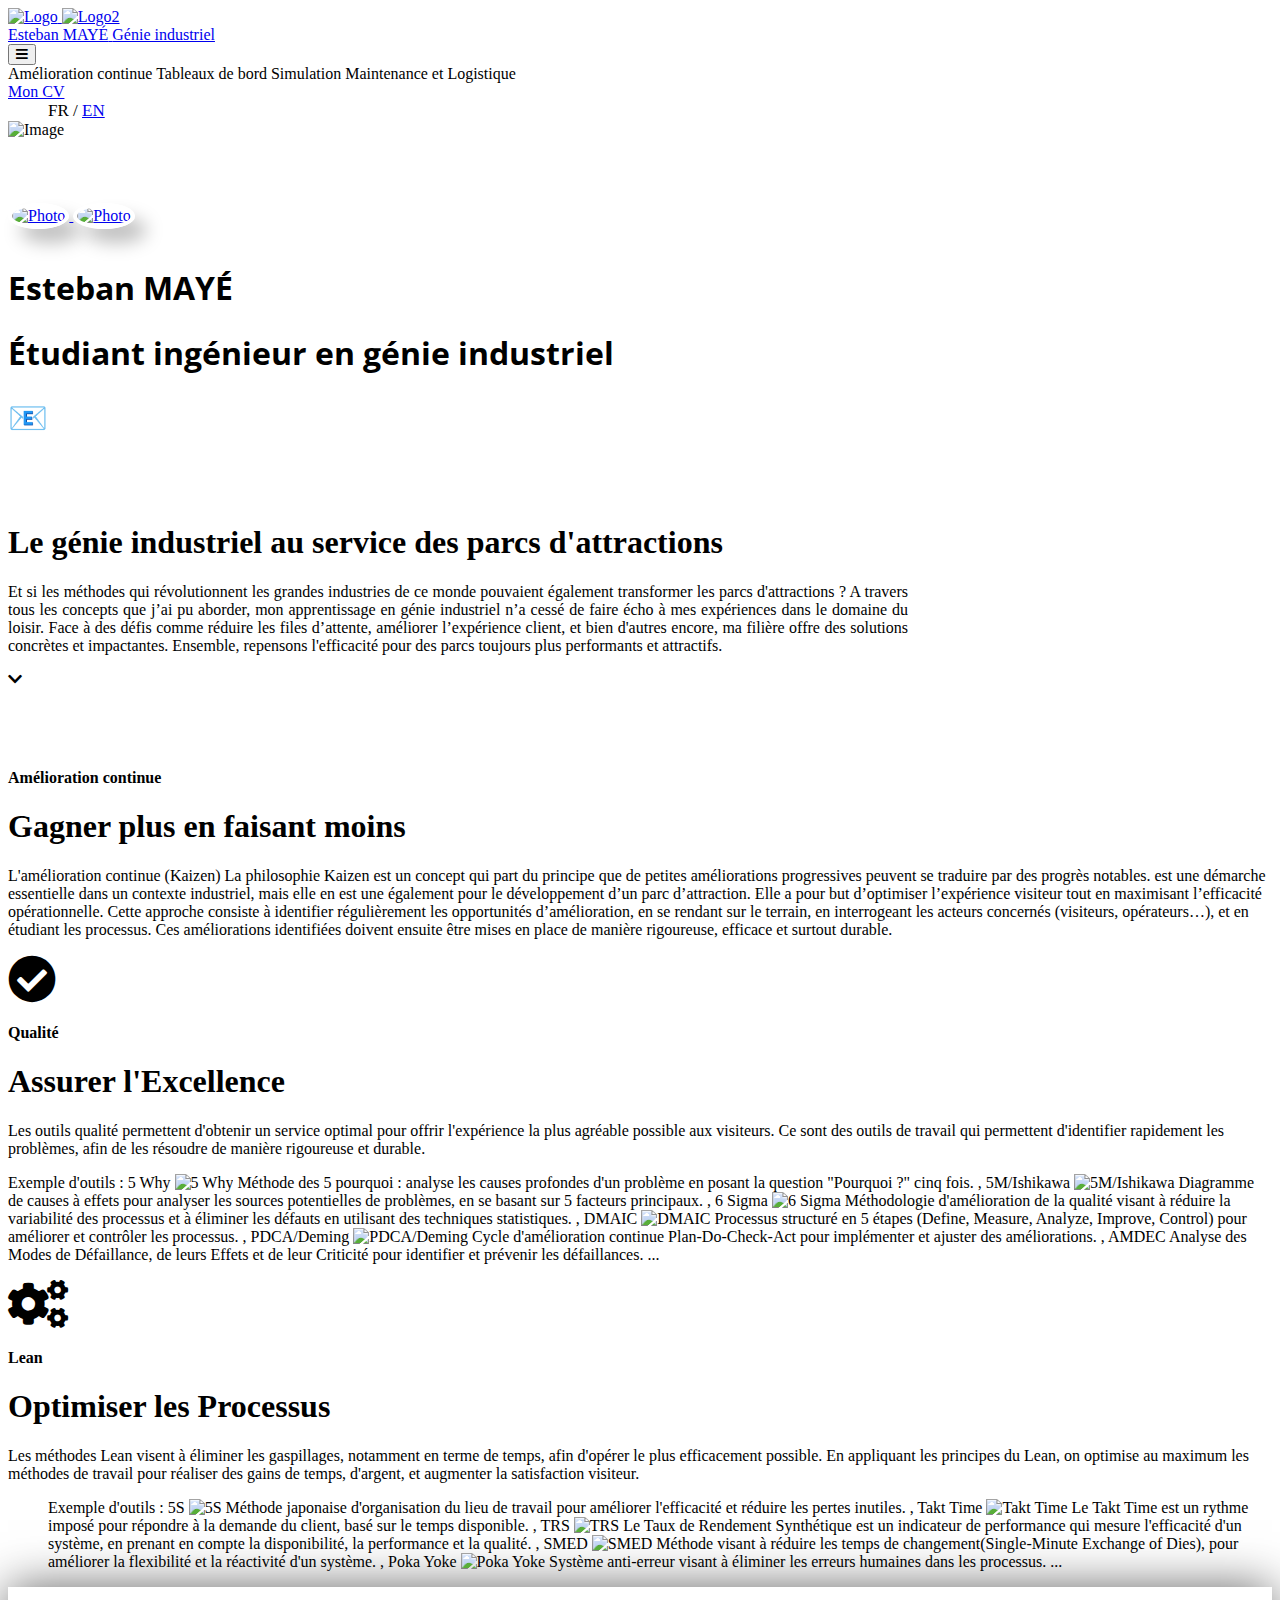
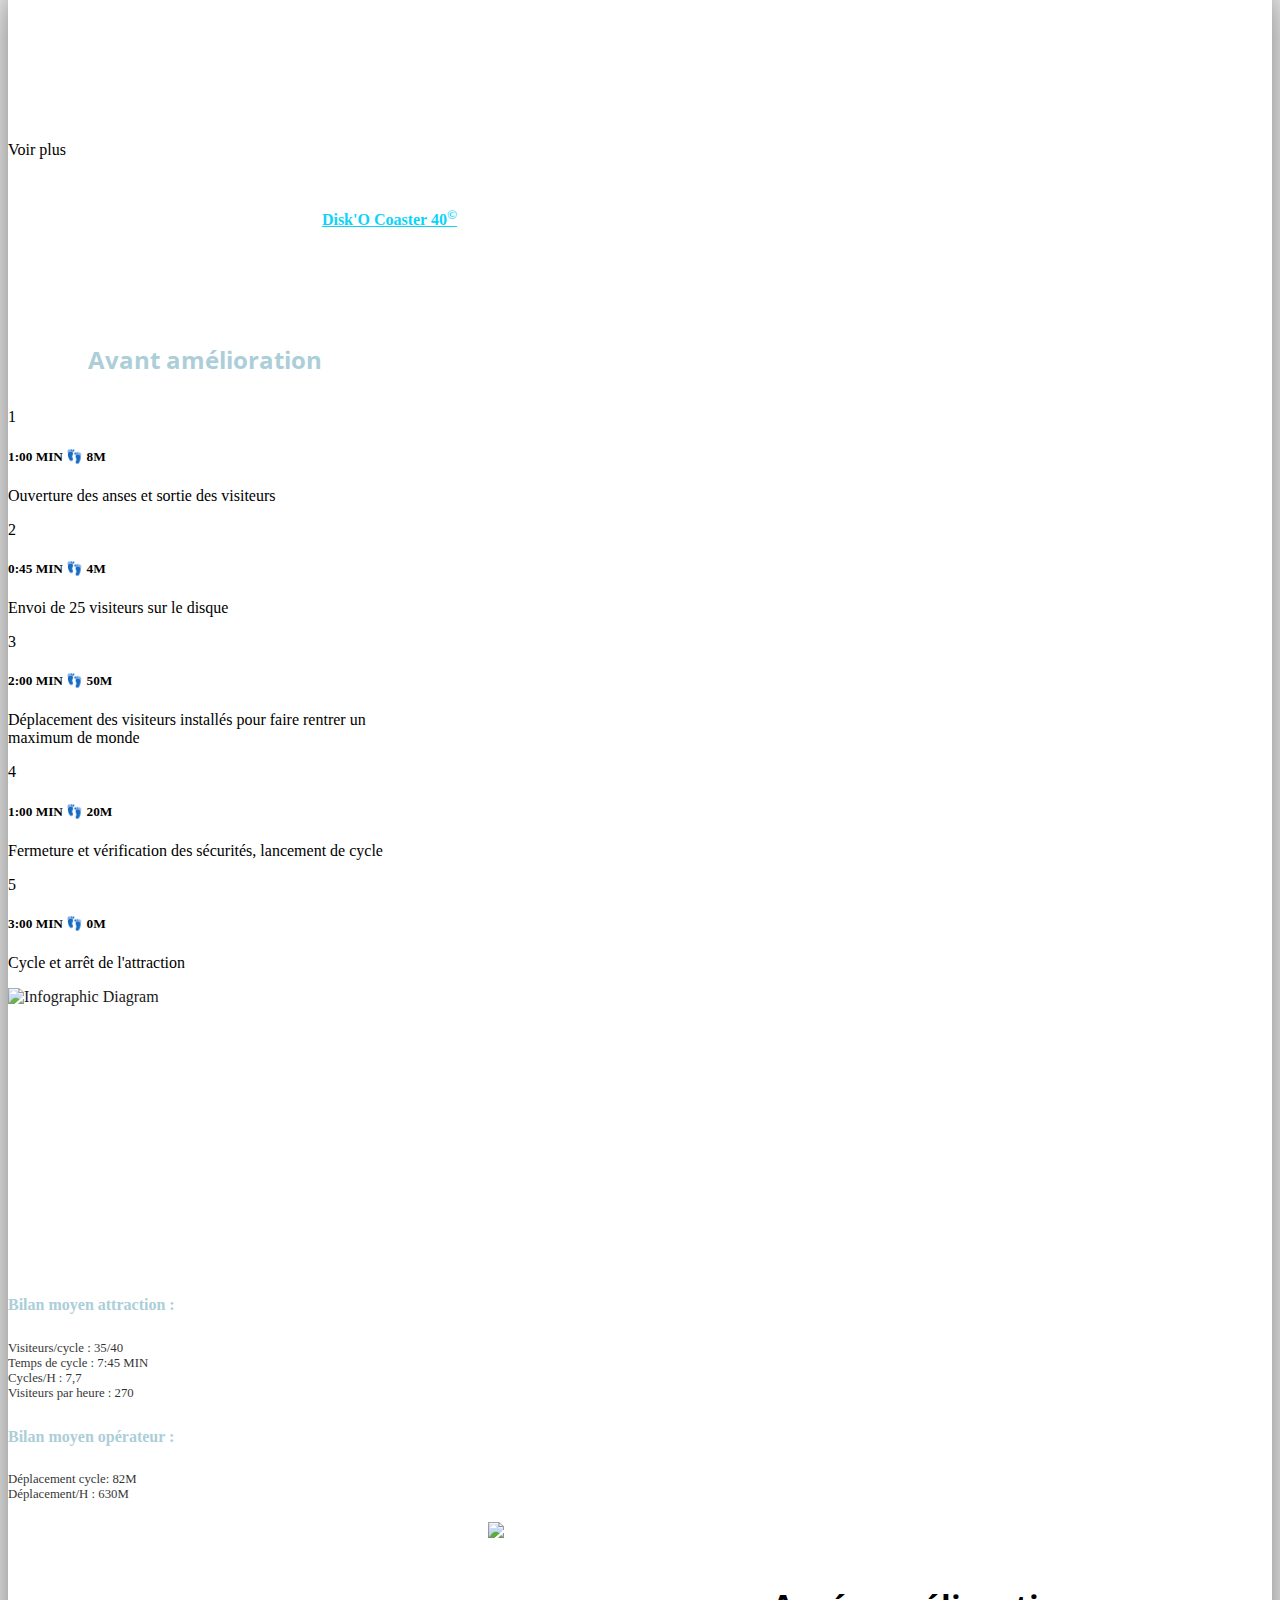
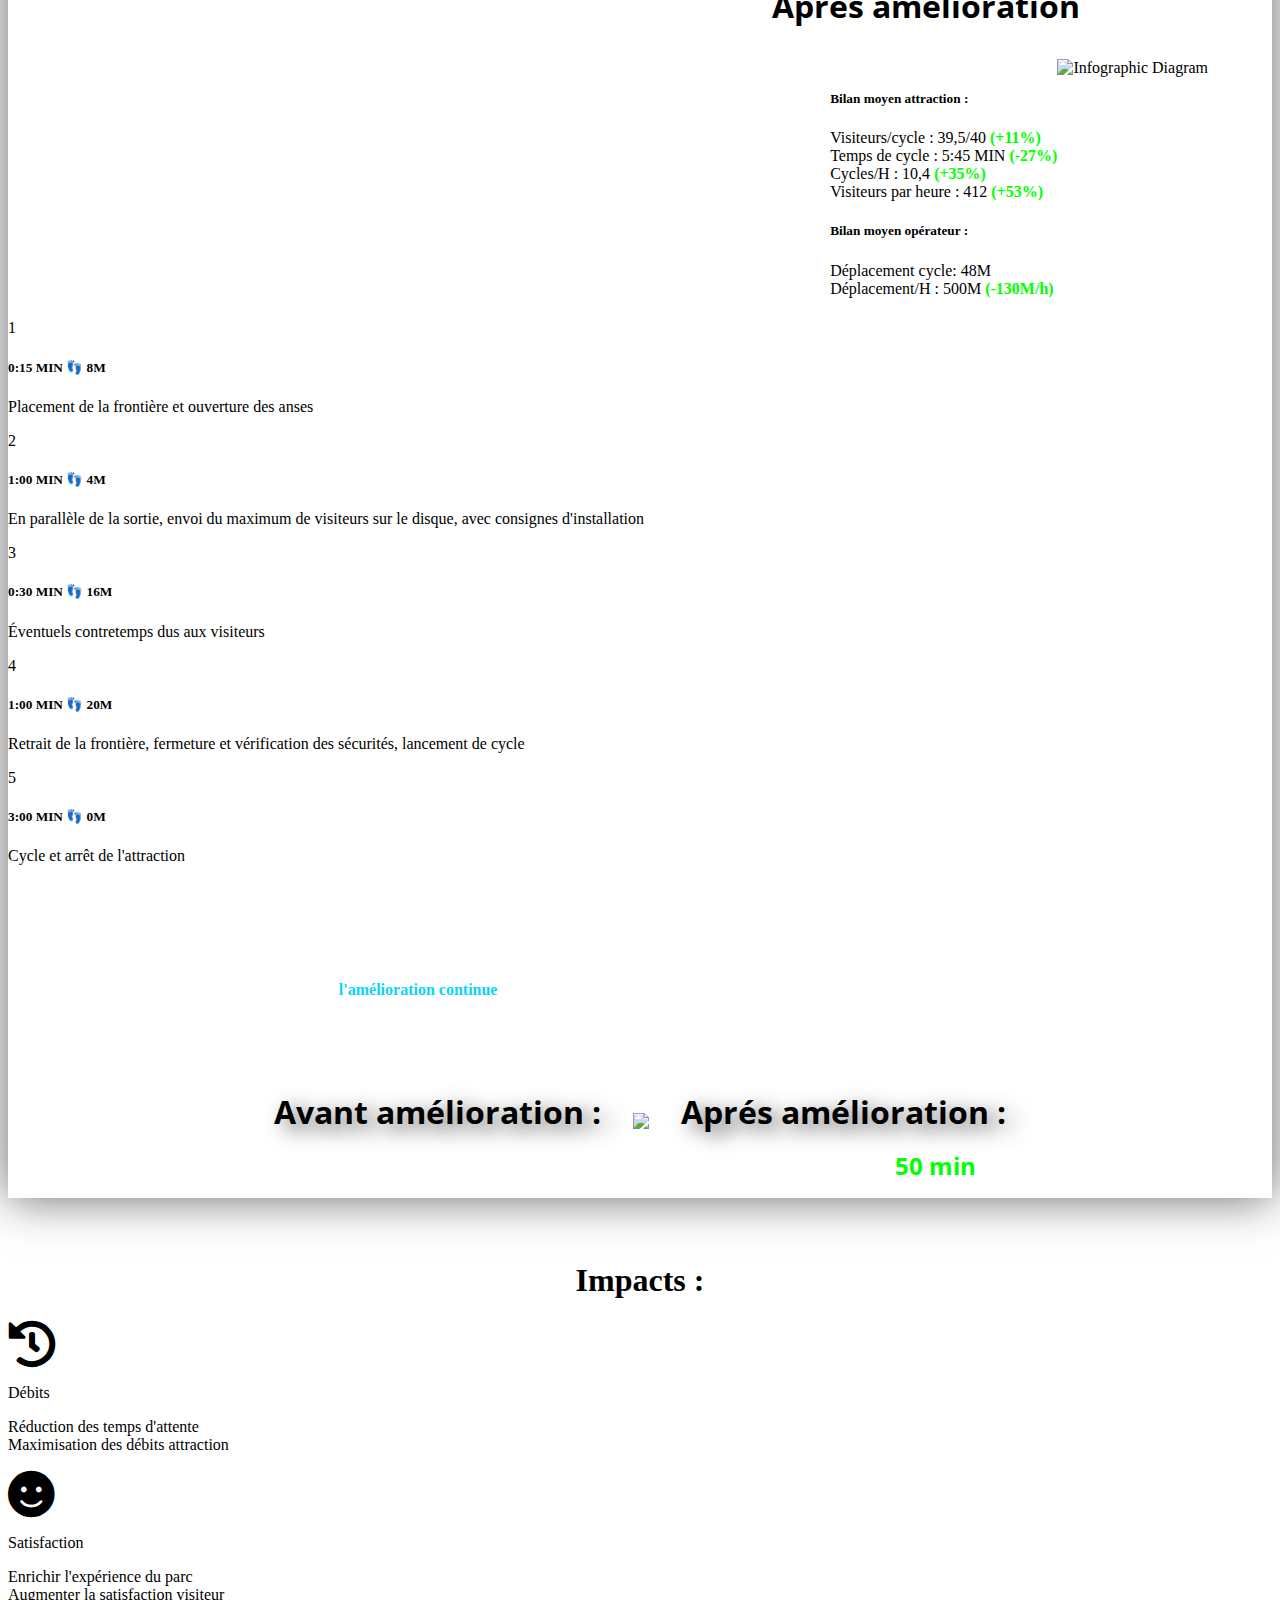
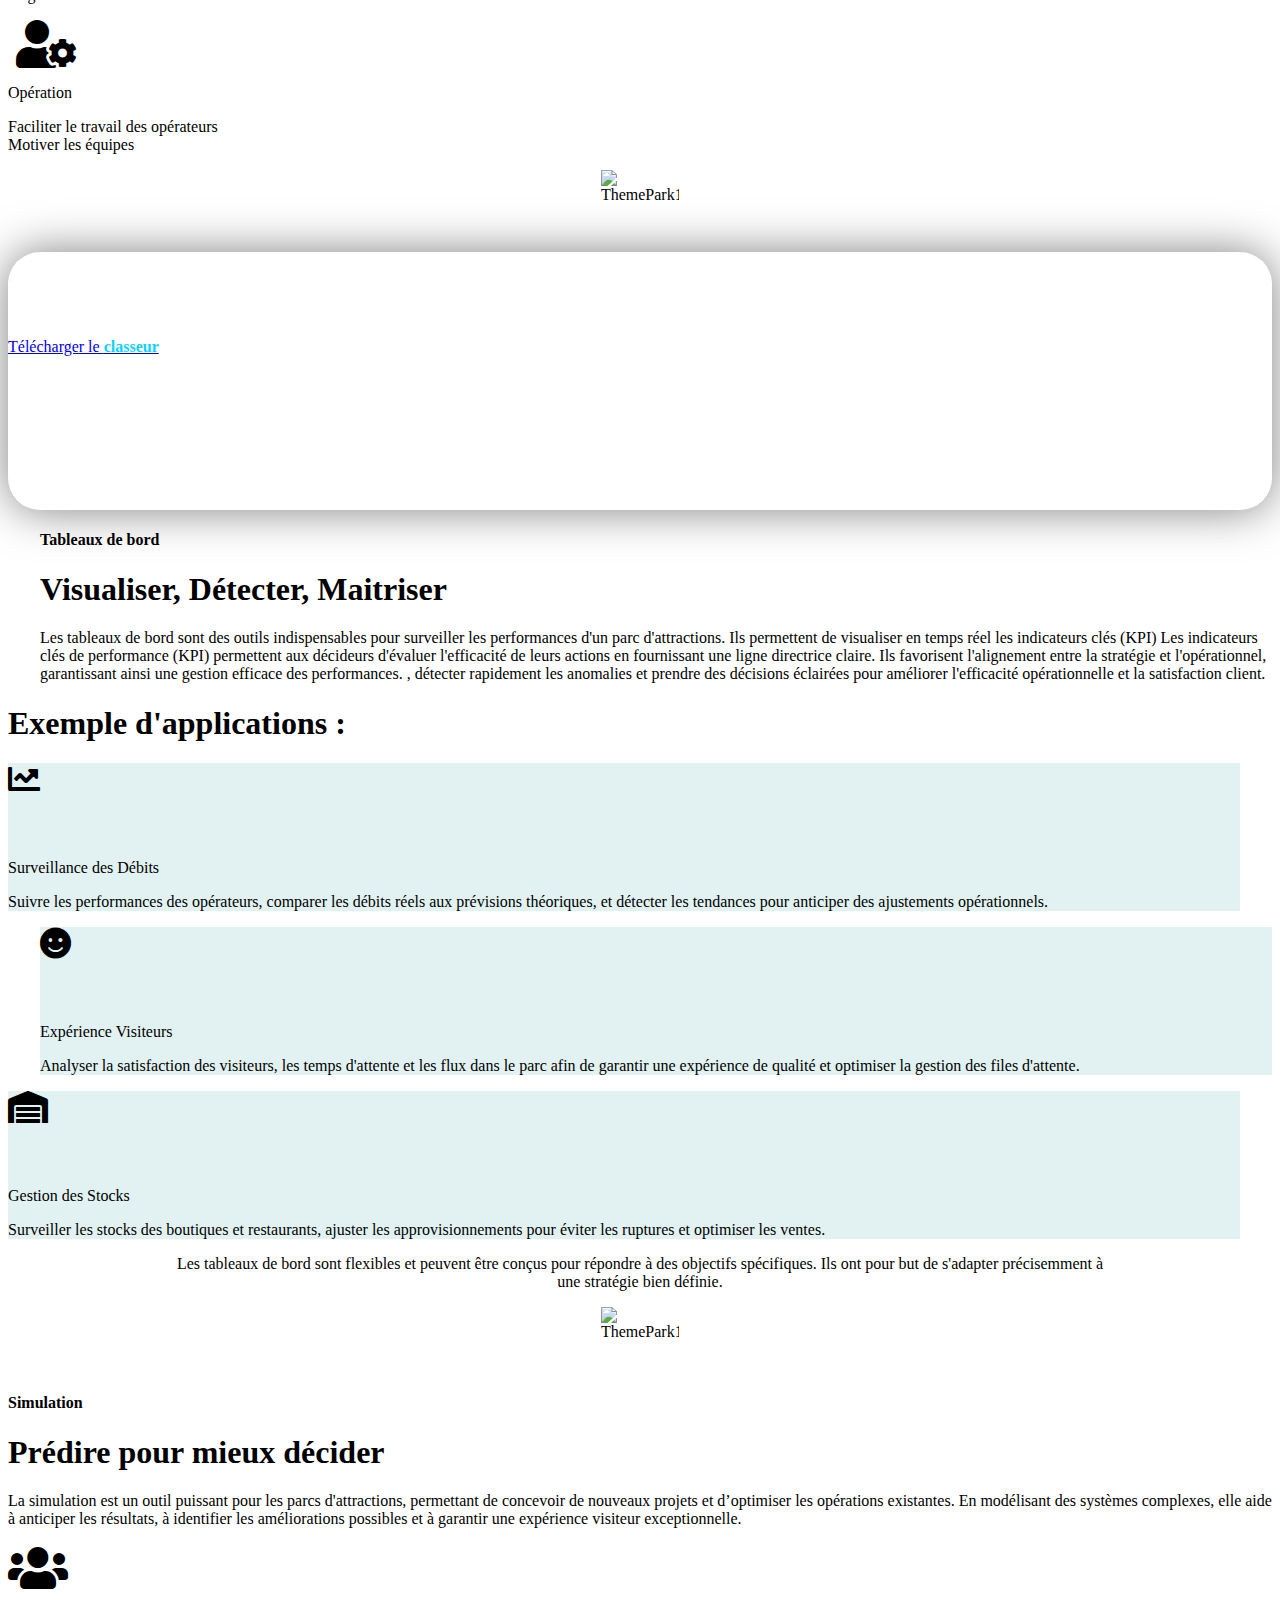
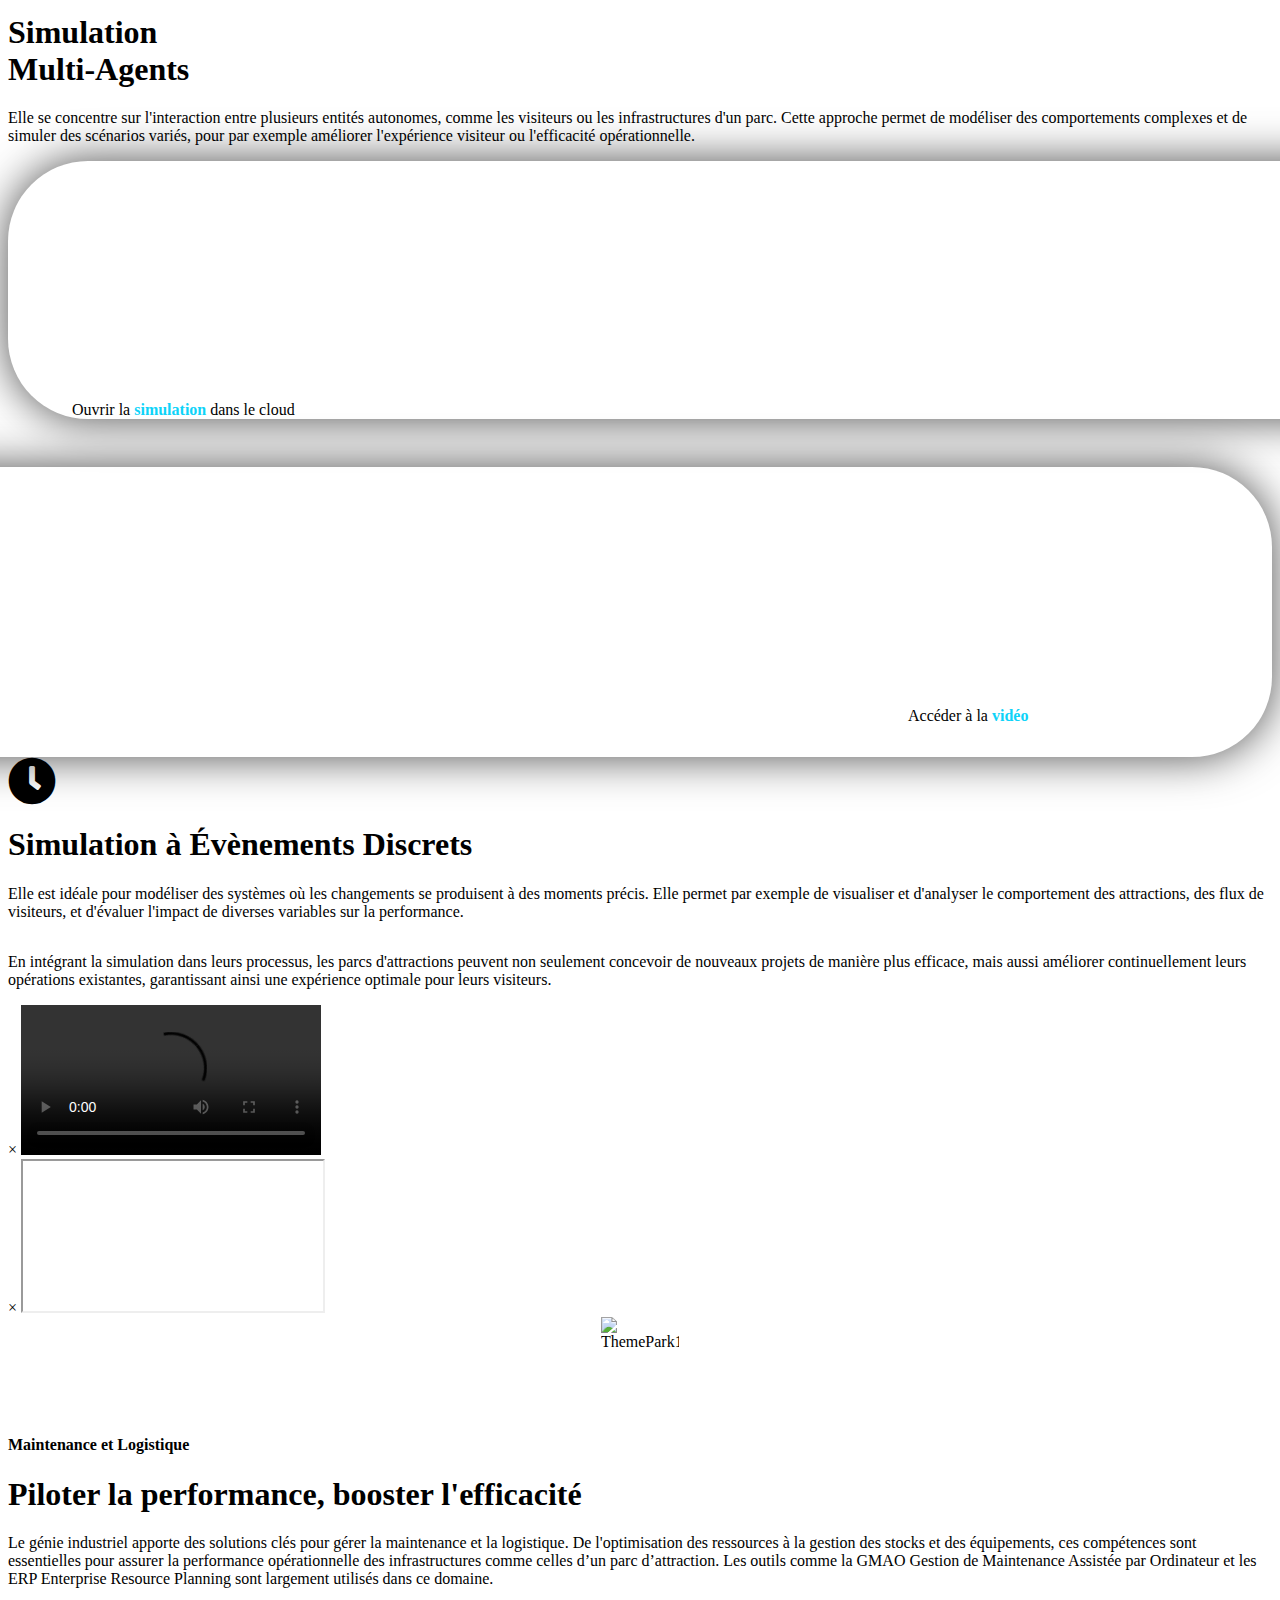
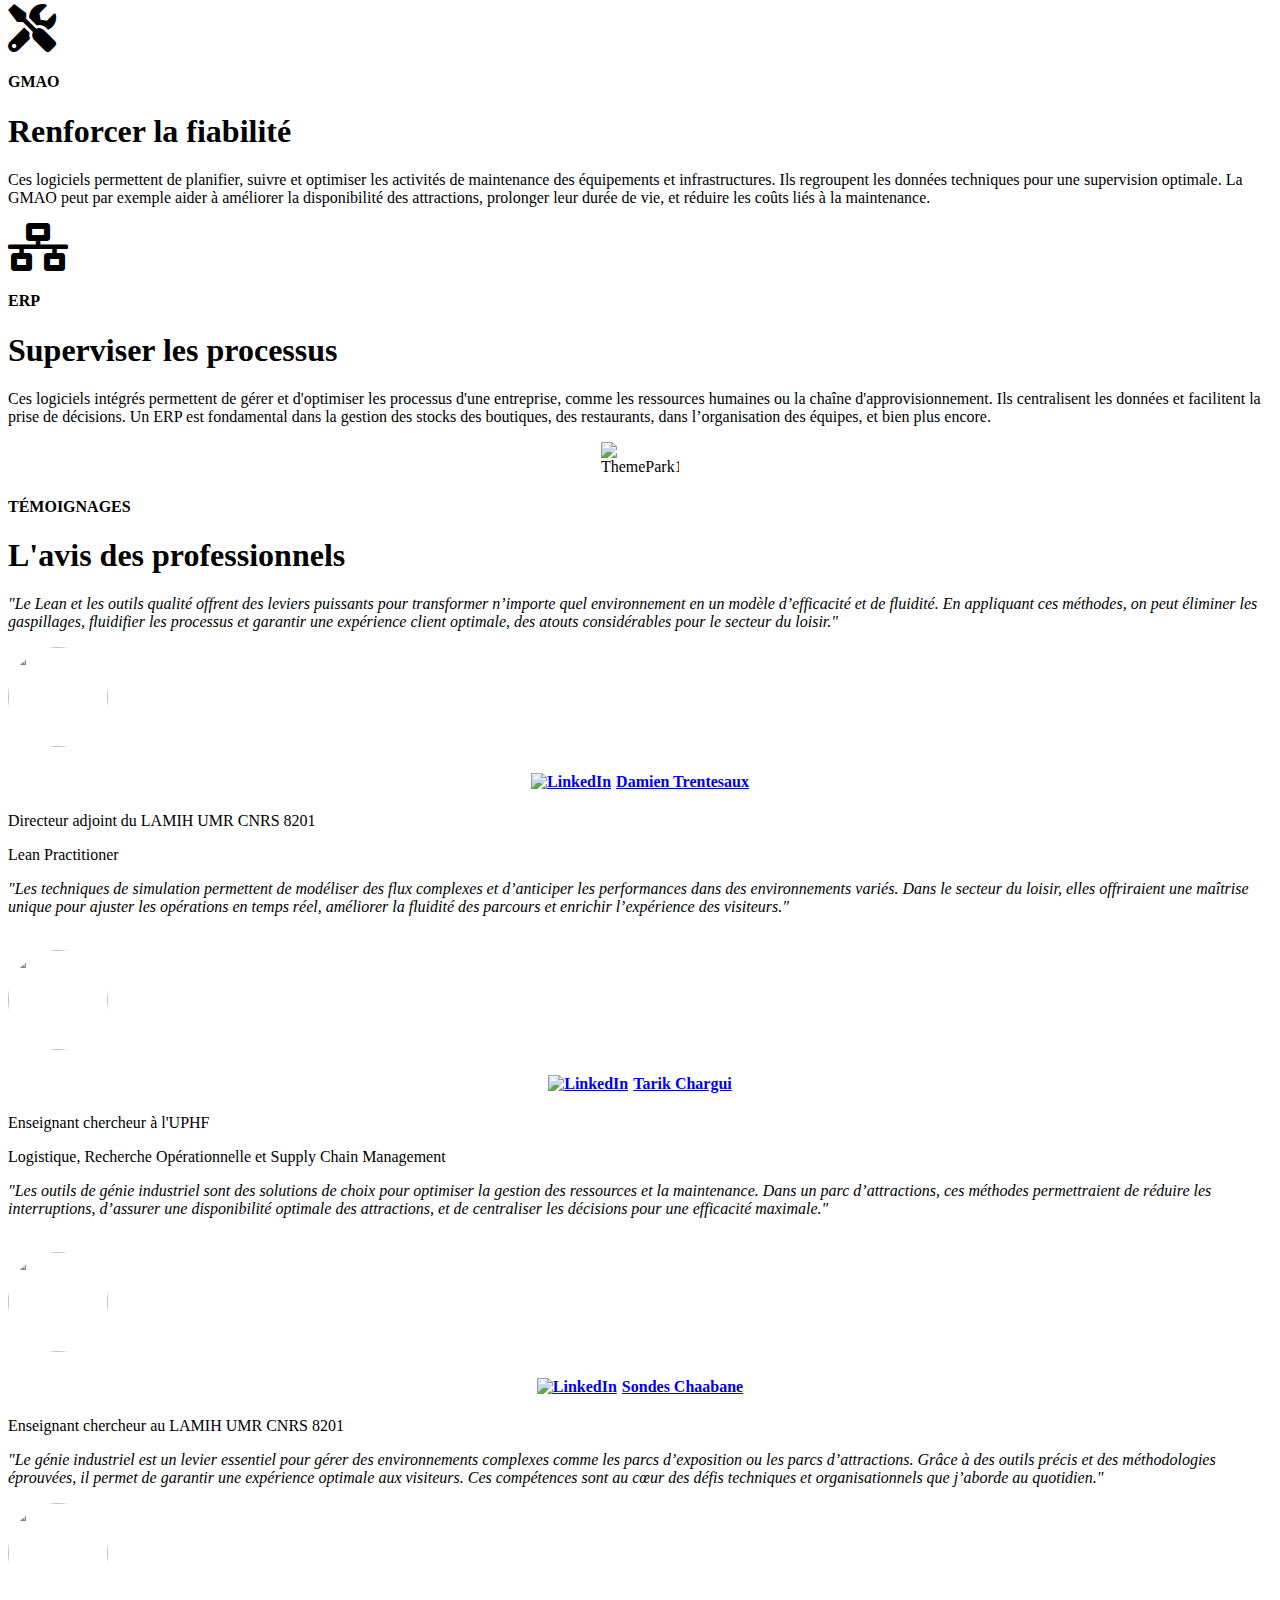
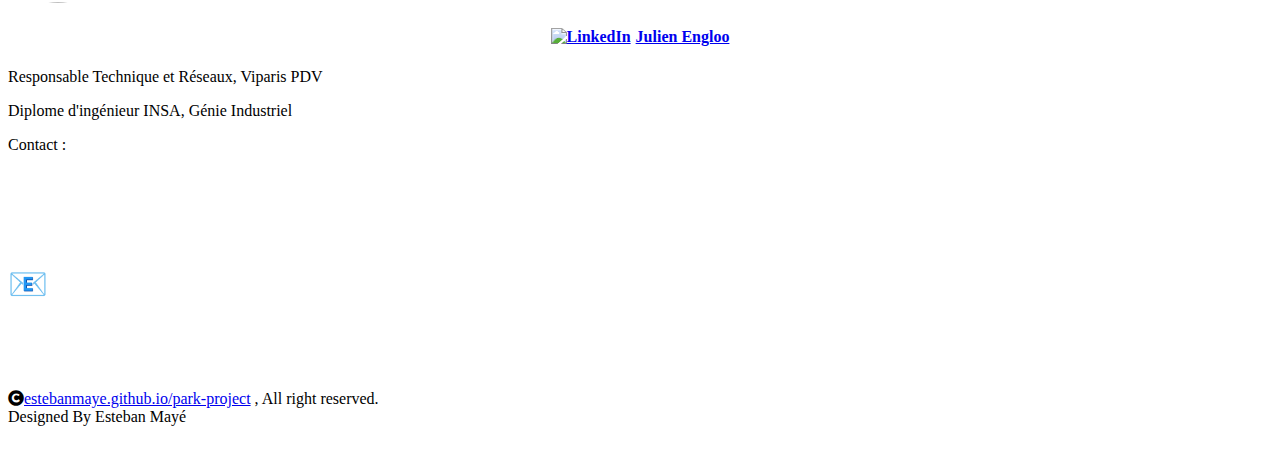
==== commit 17a1eab3: "1911" ====
--- a/index_fr.html
+++ b/index_fr.html
@@ -54,7 +54,7 @@
                         <a id="goToSimulation" class="nav-item nav-link" style="cursor:pointer">Simulation</a>
                         <a id="goToMaintenance" class="nav-item nav-link" style="cursor:pointer">Maintenance et Logistique</a>
                     </div>
-                    <a href="CV_Esteban_Maye_fr.pdf" download target="_blank" class="btn btn-primary rounded-pill d-inline-flex flex-shrink-0 py-2 px-4">Mon CV</a>
+                    <a href="CV_Esteban_Maye_fr.pdf" target="_blank" class="btn btn-primary rounded-pill d-inline-flex flex-shrink-0 py-2 px-4">Mon CV</a>
                     <p class="d-inline-flex language-switch" style="font-size: 17px; margin: 0; margin-left: 40px;">
                         <span class="language-fr">FR</span> / 
                         <a href="index.html" class="language-en text-decoration-none">EN</a>
@@ -95,7 +95,7 @@
                                     <div class="carousel-caption-1-content">
                                         <h1 class="display-2 text-white mb-4 fadeInLeft animated" data-animation="fadeInLeft" data-delay="1.3s" style="animation-delay: 1.3s;">Le génie industriel au service des parcs d'attractions</h1>
                                         <p class="mb-5 fs-5 text-white fadeInLeft animated" data-animation="fadeInLeft" data-delay="1.5s" style="animation-delay: 1.5s; text-align: justify;">
-                                            De l’optimisation de processus, à la simulation de flux, en passant par les outils utilisés par les ingénieurs qualité, nombreux sont les aspects de mon apprentissage qui ont fait écho à mes expériences dans le domaine du loisir. Et si les méthodes utilisées dans les plus grandes industries du monde étaient en fait toutes aussi importantes au sein même des parcs d’attractions ? 
+                                            Et si les méthodes qui révolutionnent les grandes industries de ce monde pouvaient également transformer les parcs d'attractions ? A travers tous les concepts que j’ai pu aborder, mon apprentissage en génie industriel n’a cessé de faire écho à mes expériences dans le domaine du loisir. Face à des défis comme réduire les files d’attente, améliorer l’expérience client, et bien d'autres encore, ma filière offre des solutions concrètes et impactantes. Ensemble, repensons l'efficacité pour des parcs toujours plus performants et attractifs.
                                         </p>
                                     </div>
                                 </div>
@@ -462,7 +462,7 @@
                         <div class="pb-3" style="display:grid;justify-content:center;margin-top:1rem">
                             <h1 style="color:white;text-align:right;font-size:2rem;font-family:Open sans;font-style:italic">PROJET : Ecarts de performances</h1>
                         </div>
-                        <a href="DashboardPortfolio.xlsx" download class="video-wrapper" style="margin-bottom:1rem">
+                        <a href="DashboardParkEsteban.xlsx" download class="video-wrapper" style="margin-bottom:1rem">
                             <div class="video-overlay">
                                 <span class="download-text">Télécharger le <span style="font-weight:bold;color:#0DD3F9;">classeur</span></span>
                             </div>
@@ -714,10 +714,12 @@
         </div>
         <div class="owl-carousel testimonial-carousel wow fadeInUp" data-wow-delay="0.3s">
             <div class="testimonial-item text-center p-4">
-                <p>Lorem ipsum dolor sit amet consectetur, adipisicing elit. Incidunt pariatur officiis quis molestias, sit iure sunt voluptatibus accusantium laboriosam dolore.
+                <p style="font-style: italic;">"Le Lean et les outils qualité offrent des leviers puissants pour transformer n’importe quel environnement en un modèle d’efficacité et de fluidité. En appliquant ces méthodes, on peut éliminer les gaspillages, fluidifier les processus et garantir une expérience client optimale, des atouts considérables pour le secteur du loisir."
                 </p>
                 <div class="d-flex justify-content-center mb-4">
+                    <a href="https://www.linkedin.com/in/damien-trentesaux-4751385/" target="_blank">
                     <img src="img/damien-trentesaux.png" class="img-fluid border border-4 border-primary" style="width: 100px; height: 100px; border-radius: 50px;" alt="">
+                    </a>
                 </div>
                 <div class="d-block">
                     <h4 class="text-dark" style="display: flex; justify-content: center; align-items: center;">
@@ -726,16 +728,40 @@
                         </a>
                         <a href="https://www.linkedin.com/in/damien-trentesaux-4751385/" target="_blank" class="text-dark text-decoration-none">Damien Trentesaux</a>
                     </h4>
-                    <p class="m-0">Deputy Director at LAMIH UMR CNRS 8201</p>
+                    <p class="m-0">Directeur adjoint du LAMIH UMR CNRS 8201</p>
                     <p class="m-0 pb-3">Lean Practitioner</p>
                 </div>
             </div>
+
             <div class="testimonial-item text-center p-4">
-                <p>Lorem ipsum dolor sit amet consectetur, adipisicing elit. Incidunt pariatur officiis quis molestias, sit iure sunt voluptatibus accusantium laboriosam dolore.
+                <p style="font-style: italic;">"Les techniques de simulation permettent de modéliser des flux complexes et d’anticiper les performances dans des environnements variés. Dans le secteur du loisir, elles offriraient une maîtrise unique pour ajuster les opérations en temps réel, améliorer la fluidité des parcours et enrichir l’expérience des visiteurs."<br>
+                <br>
                 </p>
                 <div class="d-flex justify-content-center mb-4">
-                    <img src="img/sondes-chaabane.jpg" class="img-fluid border border-4 border-primary" style="width: 100px; height: 100px; border-radius: 50px;" alt="">
-                </div>
+                    <a href="https://www.linkedin.com/in/tarik-chargui-83047b93" target="_blank">
+                        <img src="img/tarik-chargui.png" class="img-fluid border border-4 border-primary" style="width: 100px; height: 100px; border-radius: 50px;" alt="" />
+                    </a>   
+                </div>
+                <div class="d-block">
+                    <h4 class="text-dark" style="display: flex; justify-content: center; align-items: center;">
+                        <a href="https://www.linkedin.com/in/tarik-chargui-83047b93" target="_blank">
+                            <img src="img/linkedin-logo.png" alt="LinkedIn" style="width: 2rem; height: 2rem; margin-right: 5px;">
+                        </a>
+                       <a href="https://www.linkedin.com/in/tarik-chargui-83047b93" target="_blank" class="text-dark text-decoration-none">Tarik Chargui</a>     </h4>
+                    <p class="m-0">Enseignant chercheur à l'UPHF</p>
+                    <p class="m-0 pb-3">Logistique, Recherche Opérationnelle et Supply Chain Management</p>
+                </div>
+            </div>
+
+            <div class="testimonial-item text-center p-4">
+                <p style="font-style: italic;">"Les outils de génie industriel sont des solutions de choix pour optimiser la gestion des ressources et la maintenance. Dans un parc d’attractions, ces méthodes permettraient de réduire les interruptions, d’assurer une disponibilité optimale des attractions, et de centraliser les décisions pour une efficacité maximale."
+                <br><br>
+                </p>
+                <div class="d-flex justify-content-center mb-4">
+                    <a href="https://www.linkedin.com/in/sondes-chaabane-921622b/" target="_blank">
+                        <img src="img/sondes-chaabane.jpg" class="img-fluid border border-4 border-primary" style="width: 100px; height: 100px; border-radius: 50px;" alt="">
+                    </a>
+                    </div>
                 <div class="d-block">
                     <h4 class="text-dark" style="display: flex; justify-content: center; align-items: center;">
                         <a href="https://www.linkedin.com/in/sondes-chaabane-921622b/" target="_blank">
@@ -743,15 +769,19 @@
                         </a>
                         <a href="https://www.linkedin.com/in/sondes-chaabane-921622b/" target="_blank" class="text-dark text-decoration-none">Sondes Chaabane</a>
                     </h4>
-                    <p class="m-0 pb-3">Teacher Researcher at LAMIH UMR CNRS 8201</p>
+                    <p class="m-0 pb-3">Enseignant chercheur au LAMIH UMR CNRS 8201</p>
                 </div>
             </div>
+
             <div class="testimonial-item text-center p-4">
-                <p>Lorem ipsum dolor sit amet consectetur, adipisicing elit. Incidunt pariatur officiis quis molestias, sit iure sunt voluptatibus accusantium laboriosam dolore.
+                <p style="font-style: italic;">"Le génie industriel est un levier essentiel pour gérer des environnements complexes comme les parcs d’exposition ou les parcs d’attractions. Grâce à des outils précis et des méthodologies éprouvées, il permet de garantir une expérience optimale aux visiteurs. Ces compétences sont au cœur des défis techniques et organisationnels que j’aborde au quotidien."
+                
                 </p>
                 <div class="d-flex justify-content-center mb-4">
-                    <img src="img/julien-engloo.jpg" class="img-fluid border border-4 border-primary" style="width: 100px; height: 100px; border-radius: 50px;" alt="">
-                </div>
+                    <a href="https://www.linkedin.com/in/julien-engloo" target="_blank">
+                        <img src="img/julien-engloo.jpg" class="img-fluid border border-4 border-primary" style="width: 100px; height: 100px; border-radius: 50px;" alt="">
+                    </a>
+                    </div>
                 <div class="d-block">
                     <h4 class="text-dark" style="display: flex; justify-content: center; align-items: center;">
                         <a href="https://www.linkedin.com/in/julien-engloo" target="_blank">
@@ -760,25 +790,10 @@
                         <a href="https://www.linkedin.com/in/julien-engloo" target="_blank" class="text-dark text-decoration-none">Julien Engloo</a>
                     </h4>
                     <p class="m-0">Responsable Technique et Réseaux, Viparis PDV</p>
-                    <p class="m-0 pb-3">INSA Engineer's degree, Industrial Engineering</p>
+                    <p class="m-0 pb-3">Diplome d'ingénieur INSA, Génie Industriel</p>
                 </div>
             </div>
-            <div class="testimonial-item text-center p-4">
-                <p>Lorem ipsum dolor sit amet consectetur, adipisicing elit. Incidunt pariatur officiis quis molestias, sit iure sunt voluptatibus accusantium laboriosam dolore.
-                </p>
-                <div class="d-flex justify-content-center mb-4">
-                    <img src="img/none.jpg" class="img-fluid border border-4 border-primary" style="width: 100px; height: 100px; border-radius: 50px;" alt="">
-                </div>
-                <div class="d-block">
-                    <h4 class="text-dark" style="display: flex; justify-content: center; align-items: center;">
-                        <a href="#" target="_blank">
-                            <img src="img/linkedin-logo.png" alt="LinkedIn" style="width: 2rem; height: 2rem; margin-right: 5px;">
-                        </a>
-                        <a href="#" target="_blank" class="text-dark text-decoration-none">Name</a>
-                    </h4>
-                    <p class="m-0 pb-3">Profession</p>
-                </div>
-            </div>
+            
         </div>
     </div>
 </div>
@@ -801,7 +816,7 @@
                         <h1 class="custom-title-role" style="font-family: 'Open Sans', sans-serif;font-weight: lighter;color:white">🕿 +33 7 85 81 21 05</h1>
                     </div>
                     <div class="col-md-4 text-center text-md-start text-body">
-                        <span class="text-body"><i class="fas fa-copyright text-light me-2"></i><a href="#" class="border-bottom text-white">estebanmayeparkproject.github.io</a> , All right reserved.</span>
+                        <span class="text-body"><i class="fas fa-copyright text-light me-2"></i><a href="#" class="border-bottom text-white">estebanmaye.github.io/park-project</a> , All right reserved.</span>
                         <br>
                         Designed By <a class="text-white">Esteban Mayé</a>
                     </div>
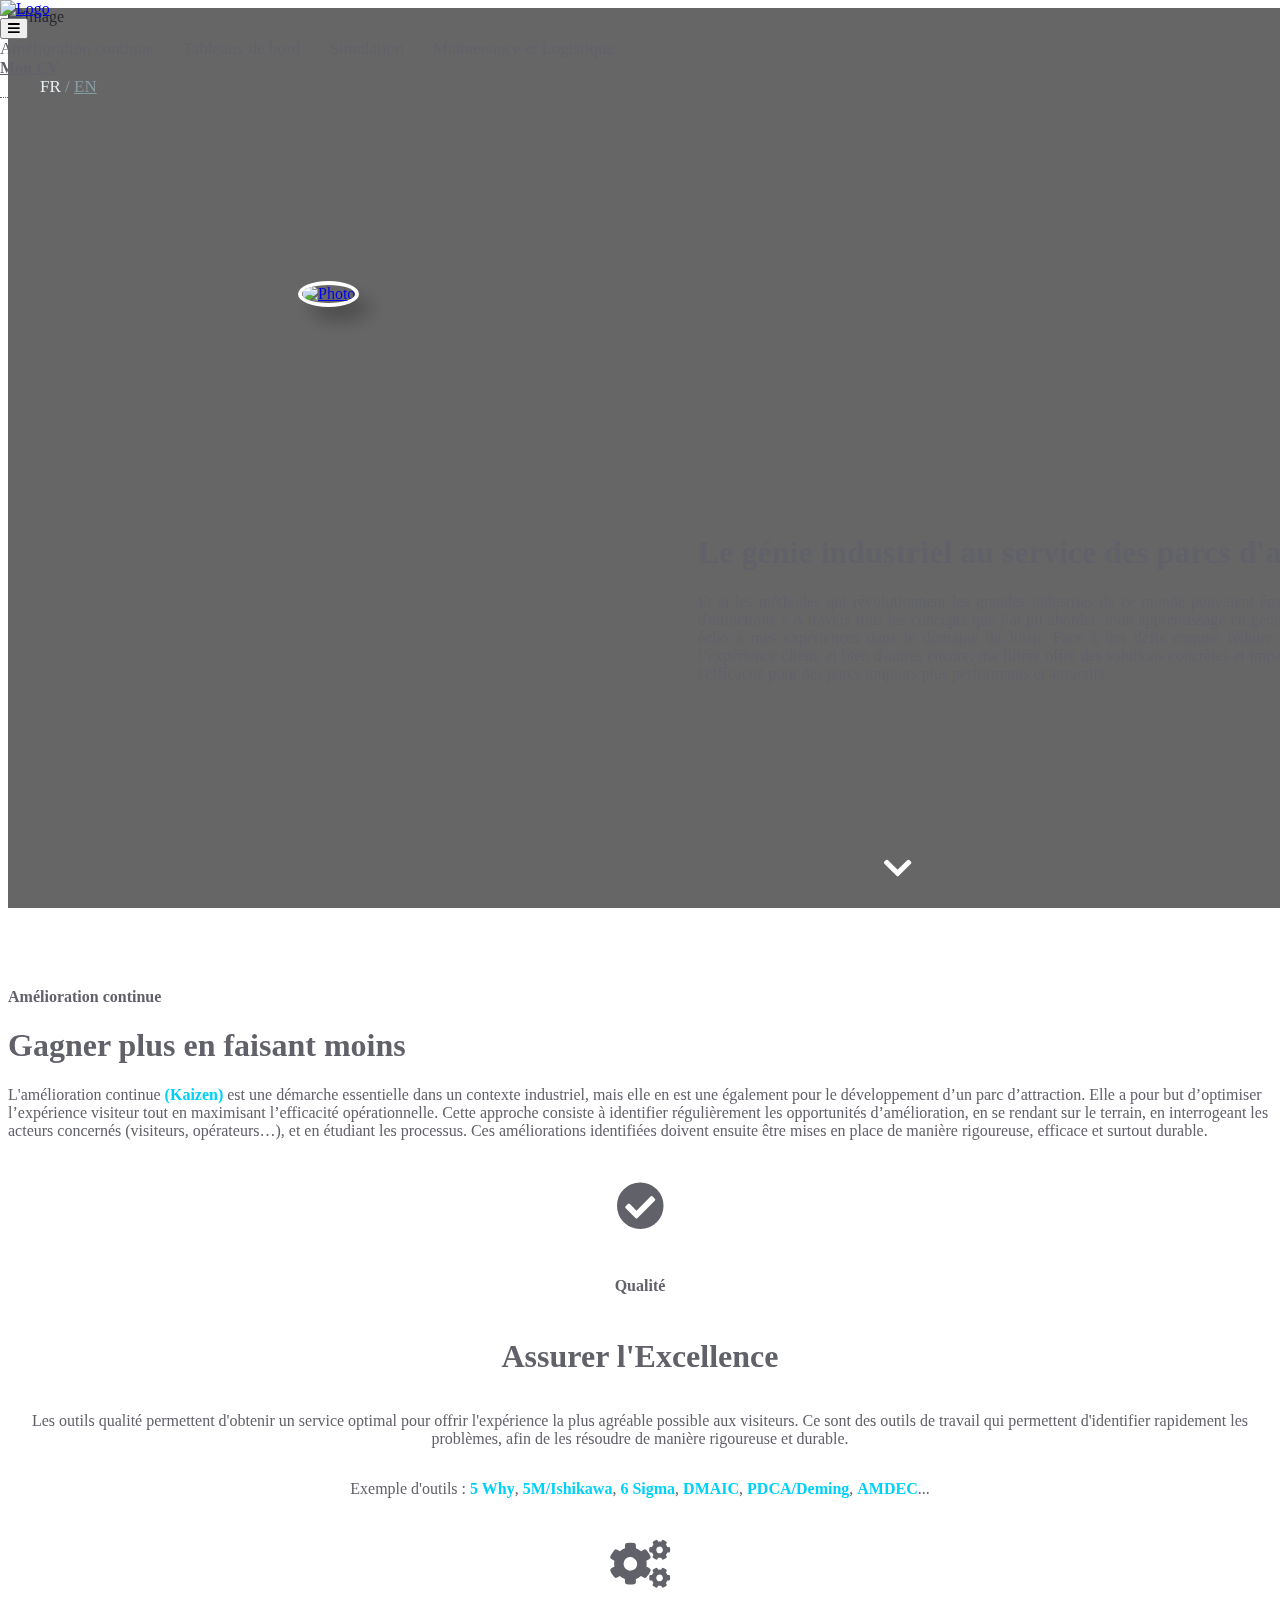
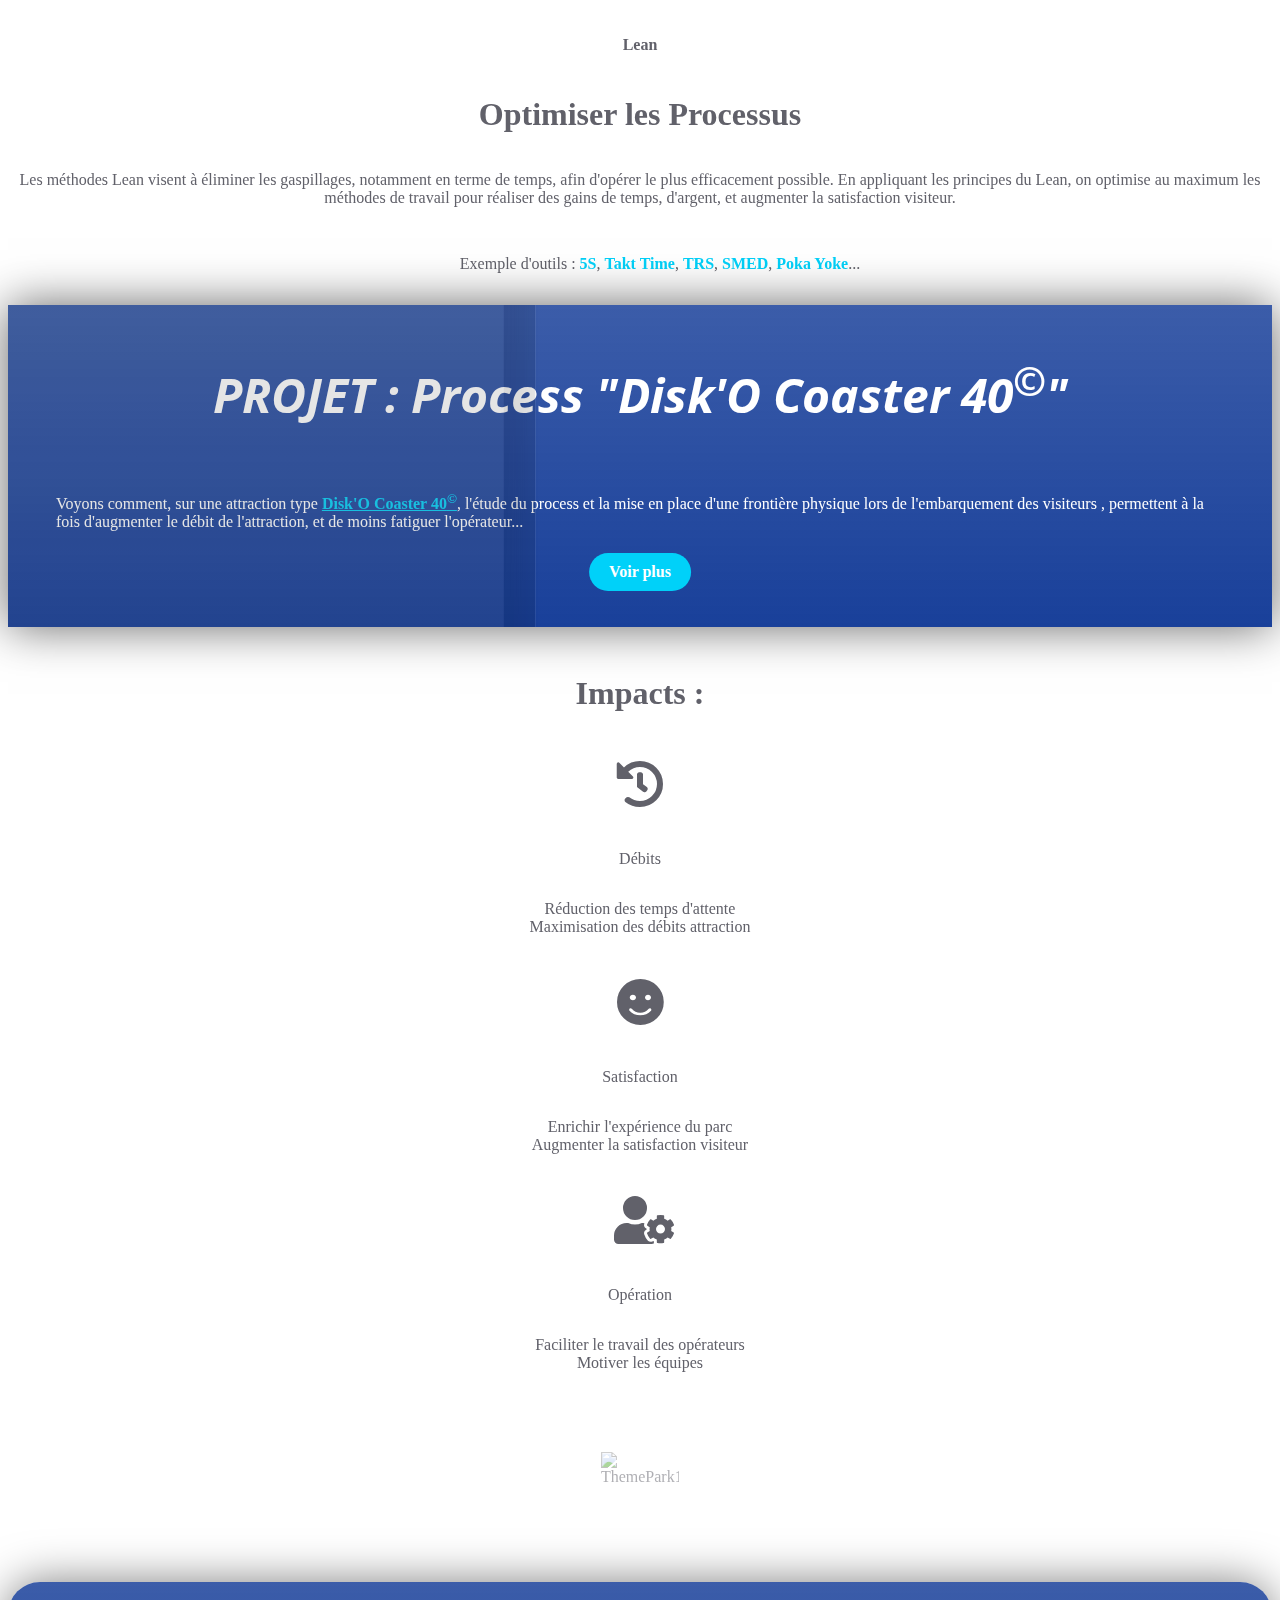
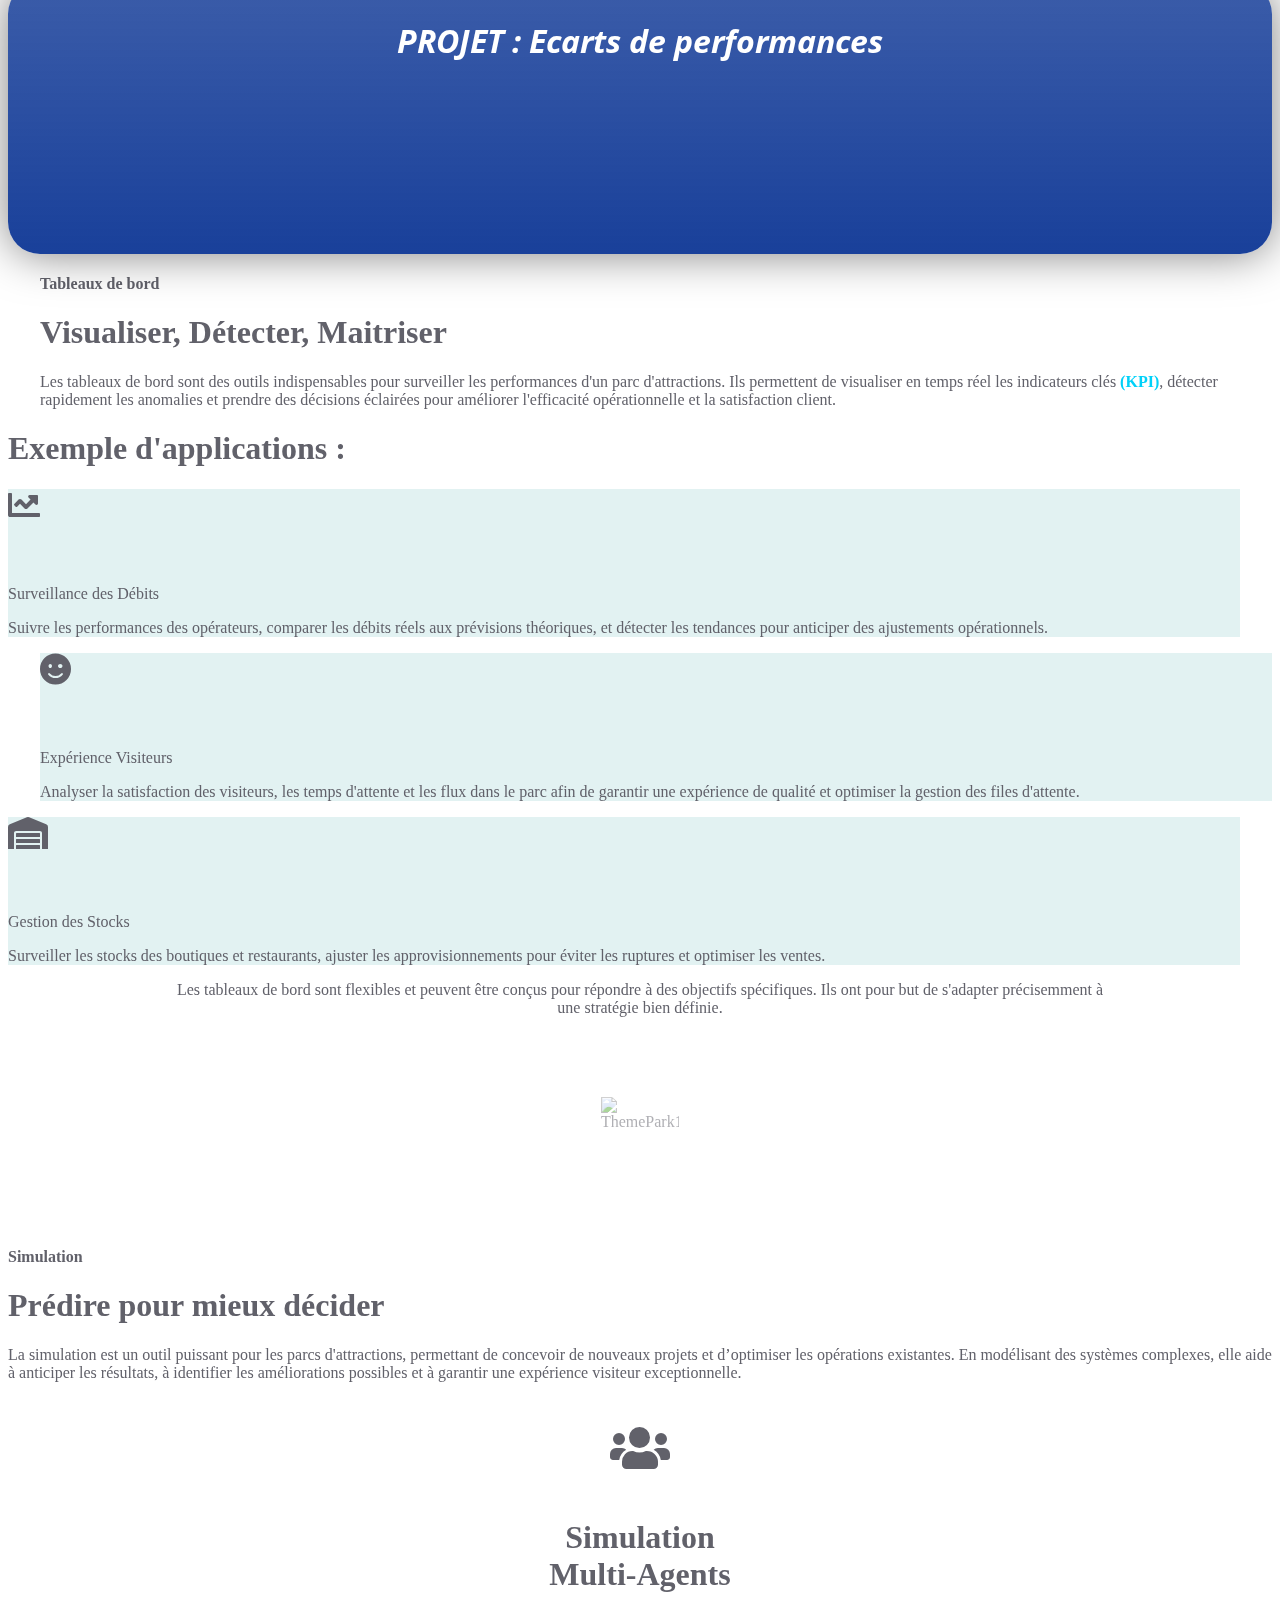
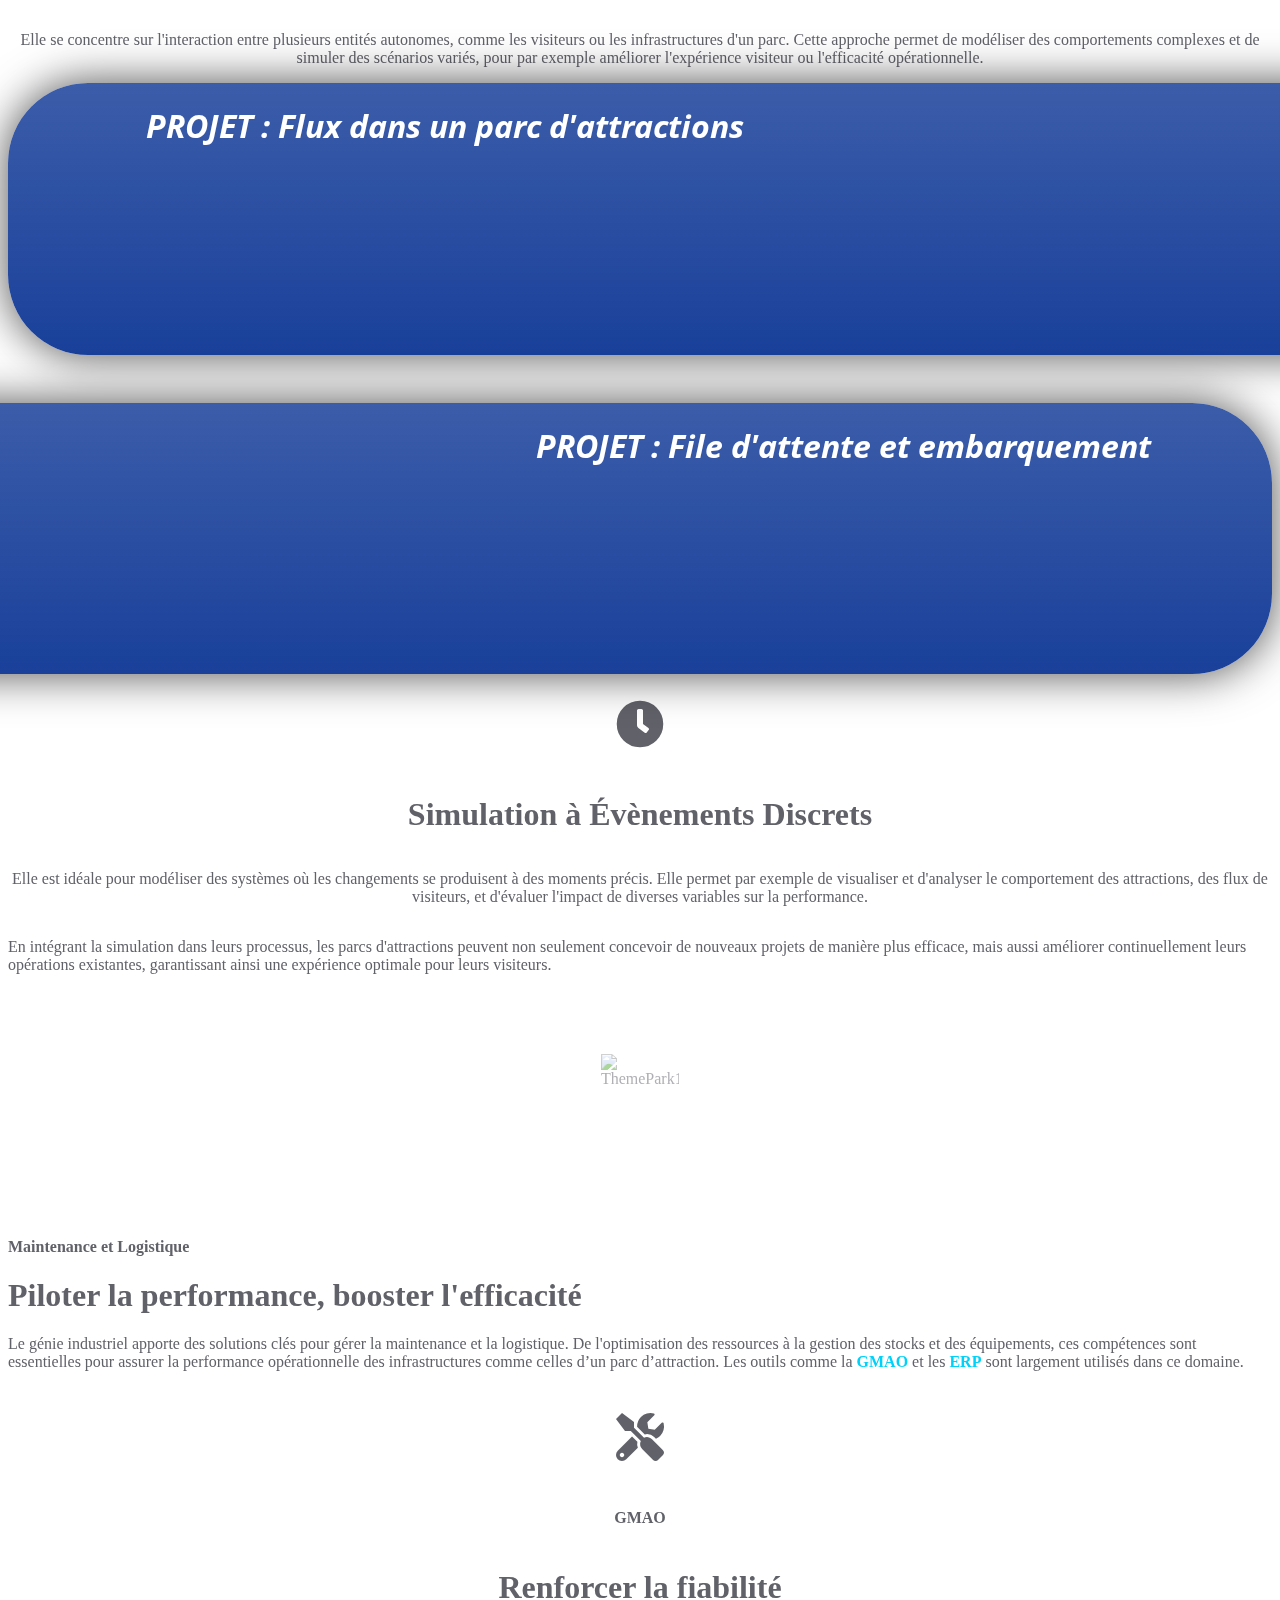
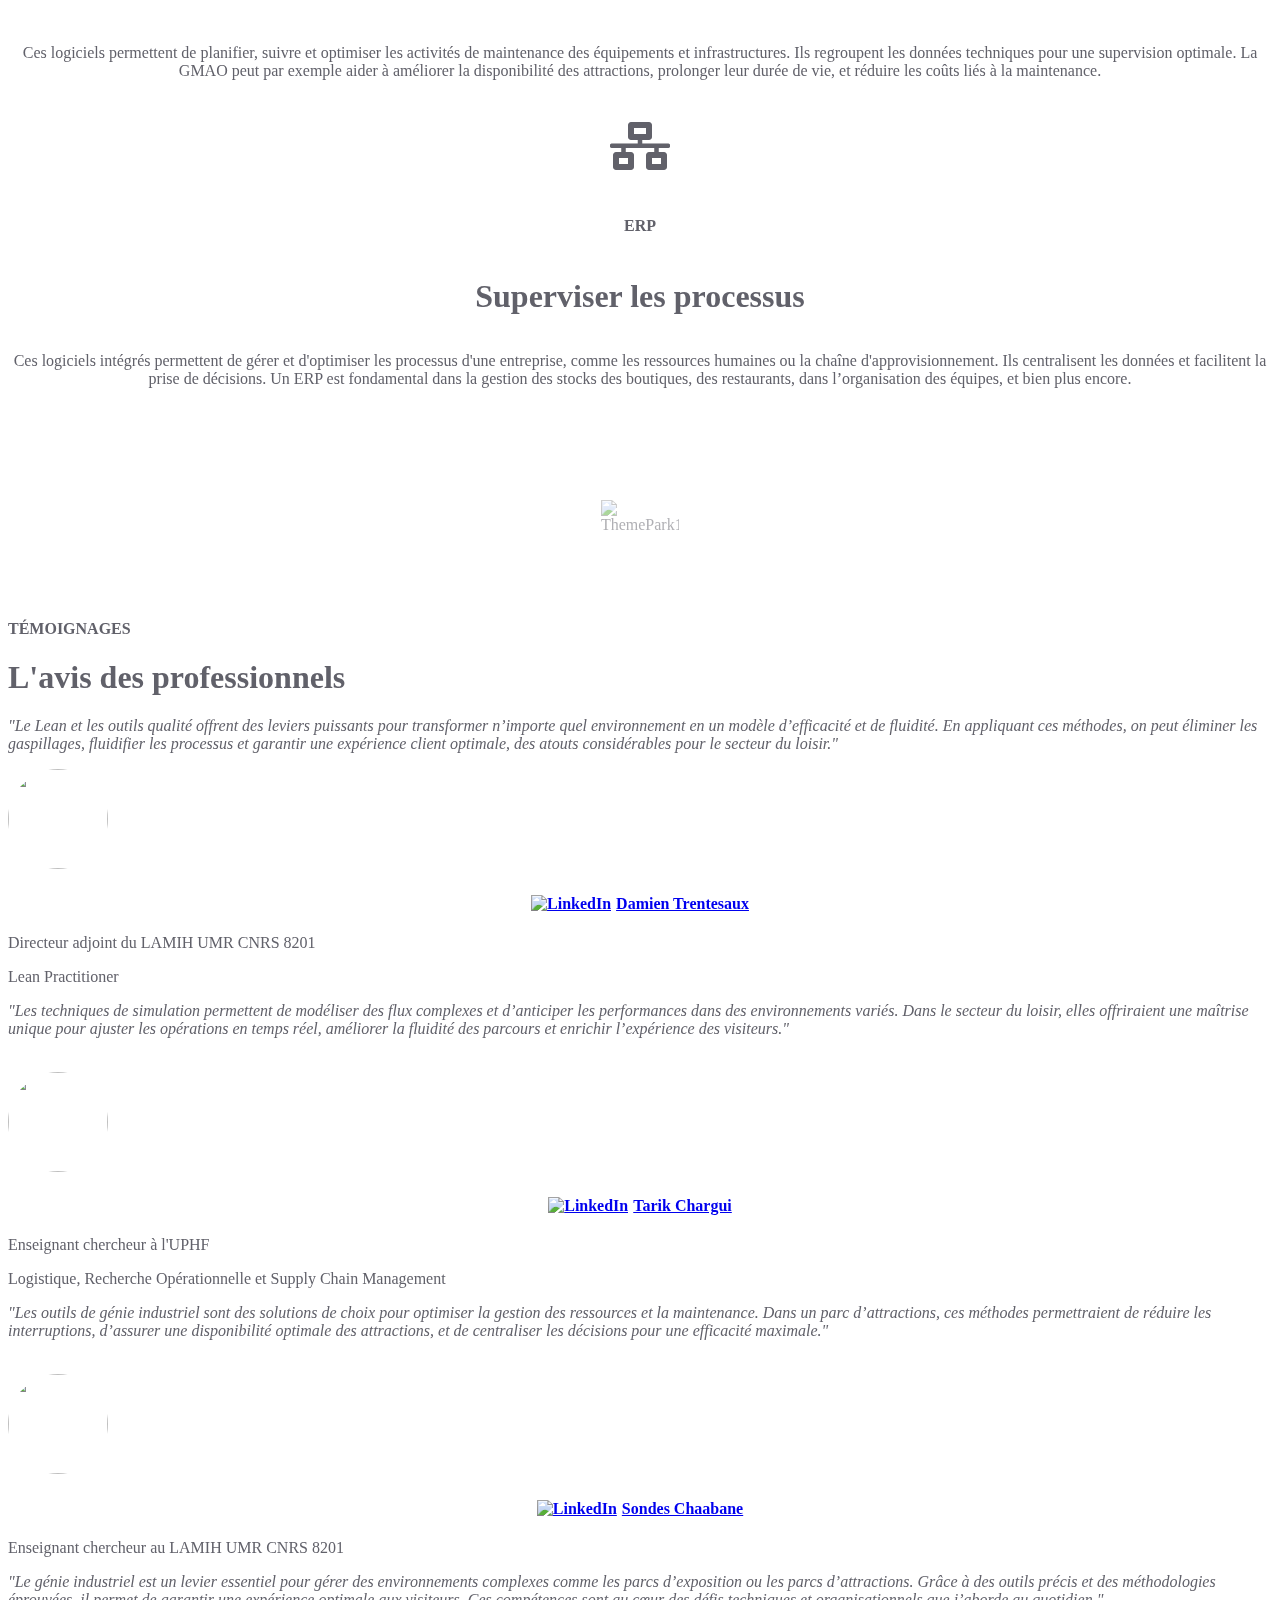
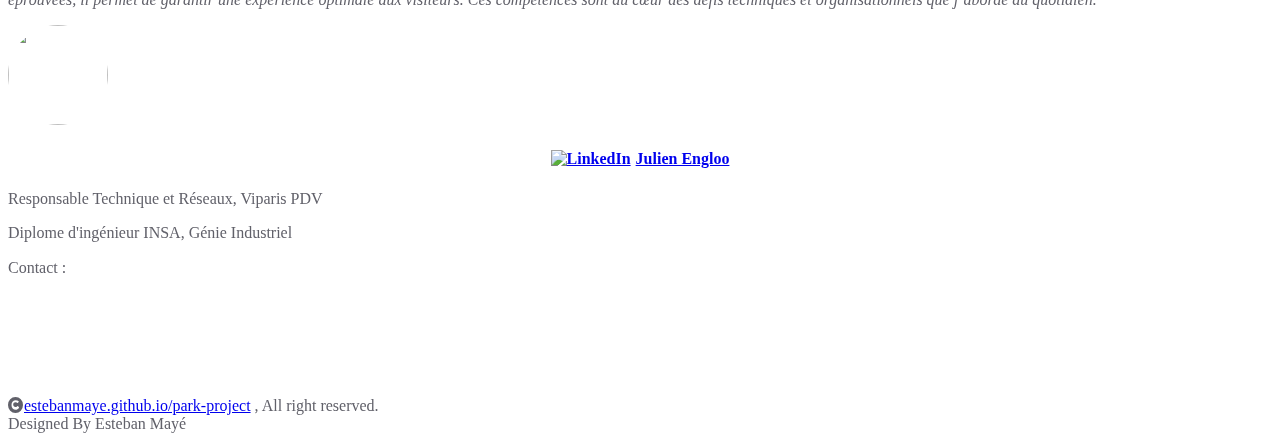
==== commit 49f8c75b: "2911" ====
--- a/index_fr.html
+++ b/index_fr.html
@@ -113,6 +113,13 @@
         </div>
         <!-- Navbar & Hero End -->
 
+        <div id="mobile-warning" class="popup">
+            <div class="popup-content">
+                <p>Ce site web n'est pas optimisé pour les téléphones, l'affichage est prévu pour ordinateur.</p>
+                <button id="close-popup">OK</button>
+            </div>
+        </div>
+
 		<!-- Amélioration continue et Lean management Start-->
 		<section id="ameliorationSection"></section>
         <div class="container-fluid feature" style="margin-top:5rem">
@@ -840,6 +847,8 @@
         <script src="lib/owlcarousel/owl.carousel.min.js"></script>
         <!-- Template Javascript -->
         <script>
+
+            
         
         function toggleContent() {
     var content = document.getElementById('foldableContent');
@@ -895,6 +904,21 @@
 
         // Initialisez la visibilité du bouton en fonction de la position actuelle de défilement
         toggleBackToTopButton();
+
+        function isMobileDevice() {
+            return /Mobi|Android/i.test(navigator.userAgent);
+        }
+
+        if (isMobileDevice()) {
+            var popup = document.getElementById('mobile-warning');
+            var closeButton = document.getElementById('close-popup');
+
+            popup.style.display = 'flex';
+
+            closeButton.addEventListener('click', function () {
+                popup.style.display = 'none';
+            });
+        }
 
 
     document.getElementById('goToAmelioration').addEventListener('click', function() {
--- a/css/style.css
+++ b/css/style.css
@@ -0,0 +1,1392 @@
+body {
+    overflow-x: hidden;
+    color: rgb(97, 97, 106);
+}
+
+/* Conteneur pour les images de fond */
+.background-container {
+    position: fixed;
+	opacity:15%;
+    top: 0;
+    left: 0;
+    width: 100%;
+    height: 500%;
+    z-index: -1;
+    pointer-events: none;
+    background: url('../img/Rail.png') repeat-y center top;
+    background-size: contain; /* Assure que l'image s'adapte à la largeur de l'écran sans déformation */
+	z-index:-100;
+}
+
+
+
+.back-to-top {
+    position: fixed;
+    right: 30px;
+    bottom: 30px;
+    transition: opacity 0.5s; /* Transition pour l'opacité */
+    z-index: 99;
+    opacity: 0; /* Cacher le bouton par défaut */
+}
+
+
+/*** Button Start ***/
+.btn {
+    font-weight: 600;
+    transition: .5s;
+}
+
+.btn-square {
+    width: 32px;
+    height: 32px;
+}
+
+.btn-sm-square {
+    width: 34px;
+    height: 34px;
+}
+
+.btn-md-square {
+    width: 44px;
+    height: 44px;
+}
+
+.btn-lg-square {
+    width: 56px;
+    height: 56px;
+}
+
+.btn-xl-square {
+    width: 66px;
+    height: 66px;
+}
+
+.btn-square,
+.btn-sm-square,
+.btn-md-square,
+.btn-lg-square,
+.btn-xl-square {
+    padding: 0;
+    display: flex;
+    align-items: center;
+    justify-content: center;
+    font-weight: normal;
+}
+
+.btn.btn-primary {
+    color: var(--bs-white);
+}
+
+.btn.btn-primary:hover {
+    background: var(--bs-secondary);
+    border: 1px solid var(--bs-secondary);
+}
+
+.btn.btn-secondary {
+    color: var(--bs-white);
+   
+}
+
+.btn.btn-secondary:hover {
+    background: var(--bs-primary);
+    border: 1px solid var(--bs-primary);
+}
+/*** Topbar Start ***/
+
+/*** Navbar ***/
+.navbar-light .navbar-nav .nav-link {
+    position: relative;
+    margin-right: 25px;
+    padding: 35px 0;
+    color: var(--bs-white);
+    font-size: 17px;
+    font-weight: 400;
+    outline: none;
+    transition: .5s;
+}
+
+.sticky-top.navbar-light .navbar-nav .nav-link {
+    padding: 20px 0;
+    color: var(--bs-dark);
+}
+
+.navbar-light .navbar-nav .nav-link:hover,
+.navbar-light .navbar-nav .nav-link.active {
+    color: var(--bs-primary);
+}
+
+.navbar-light .navbar-brand img {
+    max-height: 60px;
+    transition: .5s;
+}
+
+.sticky-top.navbar-light .navbar-brand img {
+    max-height: 45px;
+}
+
+.navbar .dropdown-toggle::after {
+    border: none;
+    content: "\f107";
+    font-family: "Font Awesome 5 Free";
+    font-weight: 600;
+    vertical-align: middle;
+    margin-left: 8px;
+}
+
+.dropdown .dropdown-menu a:hover {
+    background: var(--bs-primary);
+    color: var(--bs-white);
+}
+
+.navbar .nav-item:hover .dropdown-menu {
+    transform: rotateX(0deg);
+    visibility: visible;
+    background: var(--bs-light);
+    transition: .5s;
+    opacity: 1;
+}
+
+@media (max-width: 991.98px) {
+    .sticky-top.navbar-light {
+        position: relative;
+        background: var(--bs-white);
+    }
+
+    .navbar.navbar-expand-lg .navbar-toggler {
+        padding: 10px 20px;
+        border: 1px solid var(--bs-primary);
+        color: var(--bs-primary);
+    }
+
+    .navbar-light .navbar-collapse {
+        margin-top: 15px;
+        border-top: 1px solid rgba(0, 0, 0, .08);
+    }
+
+    .navbar-light .navbar-nav .nav-link,
+    .sticky-top.navbar-light .navbar-nav .nav-link {
+        padding: 10px 0;
+        margin-left: 0;
+        color: var(--bs-dark);
+    }
+
+    .navbar-light .navbar-brand img {
+        max-height: 45px;
+    }
+}
+
+@media (min-width: 992px) {
+    .navbar .nav-item .dropdown-menu {
+        display: block;
+        visibility: hidden;
+        top: 100%;
+        transform: rotateX(-75deg);
+        transform-origin: 0% 0%;
+        border: 0;
+        border-radius: 10px;
+        transition: .5s;
+        opacity: 0;
+    }
+
+    .navbar-light {
+        position: absolute;
+        width: 100%;
+        top: 0;
+        left: 0;
+        border-top: 0;
+        border-right: 0;
+        border-bottom: 1px solid;
+        border-left: 0;
+        border-style: dotted;
+        z-index: 999;
+    }
+    
+    .sticky-top.navbar-light {
+        position: fixed;
+        background: var(--bs-light);
+        border: none;
+    }
+
+    .navbar-light .navbar-nav .nav-item::before {
+        position: absolute;
+        content: "";
+        width: 0;
+        height: 2px;
+        bottom: -1px;
+        left: 50%;
+        background: var(--bs-primary);
+        transition: .5s;
+    }
+
+    .sticky-top.navbar-light .navbar-nav .nav-item::before {
+        bottom: 0;
+    }
+
+    .navbar-light .navbar-nav .nav-item::after {
+        content: "";
+        position: absolute;
+        bottom: 1px;
+        left: 50%;
+        transform: translateX(-50%);
+        border: 10px solid;
+        border-color: transparent transparent var(--bs-primary) transparent;
+        opacity: 0;
+        transition: 0.5s;
+    }
+
+    .navbar-light .navbar-nav .nav-item:hover::after,
+    .navbar-light .navbar-nav .nav-item.active::after {
+        bottom: 1px;
+        opacity: 1;
+    }
+
+    .navbar-light .navbar-nav .nav-item:hover::before,
+    .navbar-light .navbar-nav .nav-item.active::before {
+        width: calc(100% - 2px);
+        left: 1px;
+    }
+
+    .navbar-light .navbar-nav .nav-link.nav-contact::before {
+        display: none;
+    }
+}
+
+
+/*** Carousel Hero Header Start ***/
+
+
+
+/* Initial state: white text */
+.navbar-light .navbar-brand-text{
+	display:none;
+    color: var(--bs-white);
+    font-size: 17px;
+    font-weight: 400;
+    transition: .5s;
+	font-weight:bold;
+}
+.navbar-light .navbar-subtext {
+	display:none;
+    color: var(--bs-white);
+    font-size: 12px;
+    font-weight: 400;
+    transition: .5s;
+}
+
+/* After scrolling: revert to the original colors */
+.sticky-top.navbar-light .navbar-brand-text {
+	display:block;
+    color: #29ABE2;
+}
+
+.sticky-top.navbar-light .navbar-subtext {
+	display:block;
+    color: var(--bs-dark);
+}
+
+
+
+
+/* Initial state for language switch */
+.language-switch {
+    color: #889CA4; /* Color for text in initial state */
+    transition: color 0.5s ease;
+}
+
+.language-switch .language-fr {
+    color: #E8EEF2; /* Color for "FR" in initial state */
+}
+
+.language-switch .language-en {
+    color: #889CA4; /* Color for "EN" in initial state */
+}
+
+.language-switch .language-en:hover {
+    color: #E8EEF2; /* Adjust hover color as needed */
+}
+
+/* After scrolling: colors change */
+.sticky-top .language-switch {
+    color: #889CA4; /* Adjust this color as needed */
+}
+
+.sticky-top .language-switch .language-fr {
+    color: #003d7a; /* Adjust this color as needed */
+}
+
+.sticky-top .language-switch .language-en {
+    color: #889CA4; /* Adjust this color as needed */
+}
+
+.sticky-top .language-switch .language-en:hover {
+    color: #003d7a; /* Adjust hover color as needed */
+}
+
+
+
+
+
+
+/* Initialement, le logo alternatif est caché */
+.logo-scrolled {
+    display: none;
+}
+
+/* Lorsque la page est défilée, le logo alternatif est affiché */
+.navbar.scrolled .logo-default {
+    display: none;
+}
+
+.navbar.scrolled .logo-scrolled {
+    display: block;
+}
+
+
+
+
+
+
+/* Assurez-vous que l'image et le texte sont correctement centrés */
+.me-4 {
+    display: flex;
+    flex-direction: column;
+    align-items: flex-start;
+	margin-top:0rem;
+	margin-left: -25rem;
+	padding-right: 5rem;
+}
+
+
+
+
+
+.custom-title-name {
+    font-size: 2em; /* Ajustez la taille de la police selon vos préférences */
+	font-weight:bold;
+    color: #ffffff; /* Couleur blanche */
+    margin-top: 0; /* Espace sous le texte */
+	margin-left: 0;
+    opacity: 0; /* Rendre le texte invisible avant l'animation */
+    animation: fadeInLeft 2s ease-out forwards; /* Utilise l'animation fadeInLeft */
+	text-shadow: 2px 2px 3px black;
+}
+
+.custom-title-role {
+    font-size: 1em; /* Ajustez la taille de la police selon vos préférences */
+    color: #00d1f9; /* Couleur blanche */
+    margin-top: 0; /* Espace sous le texte */
+	margin-left: 0;
+    opacity: 0; /* Rendre le texte invisible avant l'animation */
+    animation: fadeInLeft 2s ease-out forwards; /* Utilise l'animation fadeInLeft */
+	text-shadow: 2px 2px 3px black;
+}
+
+
+
+
+
+
+
+
+
+
+
+
+
+
+.scroll-indicator {
+    position: absolute;
+    bottom: 20px; /* Ajustez cette valeur selon vos besoins */
+    left: 50%;
+    transform: translateX(-50%);
+    font-size: 2rem; /* Taille de la flèche */
+    color: white; /* Couleur de la flèche */
+    animation: bounce 5s infinite; /* Animation de rebondissement */
+	cursor: pointer; /* Affiche la petite main */
+}
+
+@keyframes bounce {
+    0%, 20%, 50%, 80%, 100% {
+        transform: translateY(0);
+    }
+    40% {
+        transform: translateY(-10px);
+    }
+    60% {
+        transform: translateY(-5px);
+    }
+}
+.bounce-animation {
+    animation: bounce 5s infinite;
+}
+
+/* Assurez-vous d'inclure Font Awesome pour les icônes */
+@import url('https://cdnjs.cloudflare.com/ajax/libs/font-awesome/6.0.0-beta3/css/all.min.css');
+
+.foldable-content {
+        max-height: 0;
+        overflow: hidden;
+        transition: max-height 0.5s ease-out;
+    }
+
+    .foldable-content.show {
+        max-height: 2000px; /* Ajuster selon le contenu */
+        transition: max-height 0.5s ease-in;
+    }
+
+    /* Style de la flèche */
+    .fold-indicator {
+        cursor: pointer;
+        justify-content: center;
+        align-items: center;
+        transition: transform 0.3s ease;
+		
+		position: absolute;
+		bottom: 20px; /* Ajustez cette valeur selon vos besoins */
+		left: 50%;
+		transform: translateX(-50%);
+		font-size: 2rem; /* Taille de la flèche */
+		color: white; /* Couleur de la flèche */
+		cursor: pointer; /* Affiche la petite main */
+    }
+
+    /* Rotation de la flèche */
+    .fold-indicator.rotate {
+        transform: rotate(180deg);
+        transition: transform 0.3s ease;
+    }
+
+
+.carousel-header {
+    position: relative;
+    width: 100vw;
+    height: 100vh; /* Assure que le header occupe toute la hauteur de l'écran */
+    overflow: hidden; /* Assure que tout débordement est caché */
+}
+
+.carousel-inner, .carousel-item {
+    height: 100vh; /* La hauteur du carousel doit être 100% de la hauteur de la vue */
+}
+
+.carousel-item img {
+    height: 100%;
+    object-fit: cover; /* Assure que l'image couvre toute la hauteur du carousel */
+}
+
+.carousel .carousel-control-prev,
+.carousel .carousel-control-next {
+    width: 0;
+}
+
+.carousel .carousel-control-prev .carousel-control-prev-icon,
+.carousel .carousel-control-next .carousel-control-next-icon {
+    position: absolute;
+    top: 50%;
+    transform: translateY(-50%);
+    padding: 25px 25px;
+    display: flex;
+    align-items: center;
+    justify-content: center;
+    background: var(--bs-primary);
+    transition: 0.5s;
+}
+
+.carousel .carousel-control-prev .carousel-control-prev-icon {
+    left: 0;
+    border-left: 0;
+    border-top-left-radius: 0;
+    border-top-right-radius: 50px;
+    border-bottom-left-radius: 0;
+    border-bottom-right-radius: 50px;
+}
+
+.carousel .carousel-control-next .carousel-control-next-icon {
+    right: 0;
+    border-right: 0;
+    border-top-left-radius: 50px;
+    border-top-right-radius: 0;
+    border-bottom-left-radius: 50px;
+    border-bottom-right-radius: 0;
+}
+
+.carousel .carousel-control-prev .carousel-control-prev-icon:hover,
+.carousel .carousel-control-next .carousel-control-next-icon:hover {
+    background: var(--bs-secondary);
+}
+
+.carousel .carousel-caption-1, .carousel .carousel-caption-2 {
+    position: absolute;
+    width: 100%;
+    height: 100%;
+    top: 0;
+    left: 0;
+    padding-left: 500px;
+    display: flex;
+    align-items: center;
+    justify-content: center;
+    text-align: center;
+    background: linear-gradient(rgba(0, 0, 0, .6), rgba(0, 0, 0, 0.6));
+    background-size: cover;
+}
+
+.carousel-caption-1-content, .carousel-caption-2-content {
+    margin-top: 3rem; /* Centre les contenus dans la zone de la caption */
+    padding-right: 8rem;
+}
+
+.carousel-caption-1-content {
+    text-align: justify;
+}
+
+.carousel-caption-2-content {
+    text-align: start;
+    padding-left: 100px;
+}
+
+.carousel-caption-1-content .carousel-caption-1-content-btn,
+.carousel-caption-2-content .carousel-caption-2-content-btn {
+    display: flex;
+    justify-content: center;
+}
+
+@media (max-width: 992px) {
+    .carousel .carousel-inner .carousel-item {
+        height: 700px; /* Hauteur spécifique pour les petits écrans */
+        margin-top: -100px;
+    }
+
+    .carousel .carousel-inner .carousel-item img {
+        height: 700px;
+        object-fit: cover;
+    }
+
+    .carousel .carousel-caption-1, .carousel .carousel-caption-2 {
+        max-width: 100% !important;
+        justify-content: center;
+    }
+
+    .carousel-caption-1-content, .carousel-caption-2-content {
+        padding: 0 20px !important;
+        text-align: center !important;
+    }
+
+    .carousel-caption-1-content .carousel-caption-1-content-btn,
+    .carousel-caption-2-content .carousel-caption-2-content-btn {
+        justify-content: center;
+    }
+
+    .carousel .carousel-control-prev .carousel-control-prev-icon,
+    .carousel .carousel-control-next .carousel-control-next-icon {
+        display: none;
+    }
+}
+
+.modal .modal-header {
+    height: 100px;
+}
+
+#searchModal .modal-content {
+    background: rgba(255, 255, 255, .6);
+}
+
+
+/*** Single Page Hero Header Start ***/
+.bg-breadcrumb {
+    position: relative;
+    overflow: hidden;
+    background: linear-gradient(rgba(0, 20, 66, 0.7), rgba(0, 20, 66, 0.7)), url(../img/breadcrumb.jpg);
+    background-position: center top;
+    background-repeat: no-repeat;
+    background-size: cover;
+    padding: 120px 0 60px 0;
+    transition: 0.5s;
+}
+
+.bg-breadcrumb .breadcrumb {
+    position: relative;
+}
+
+.bg-breadcrumb .breadcrumb .breadcrumb-item a {
+    color: var(--bs-white);
+}
+
+@media (max-width: 992px) {
+    .bg-breadcrumb {
+        padding: 60px 0 60px 0;
+    }
+}
+/*** Single Page Hero Header End ***/
+
+
+/*** Features Start ***/
+.feature .feature-item {
+    display: flex;
+    flex-direction: column;
+    align-items: center;
+    text-align: center;
+    border-radius: 10px;
+    transition: 0.5s;
+}
+
+.feature .feature-item:hover {
+    box-shadow: 0 0 45px rgba(0, 0, 0, .20);
+    background: var(--bs-white);
+}
+
+.feature .feature-item .feature-icon {
+    width: 100px;
+    height: 100px;
+    border-radius: 50px;
+    display: flex;
+    align-items: center;
+    justify-content: center;
+    background: var(--bs-primary);
+}
+
+.feature .feature-item .feature-icon i {
+    transition: 0.5s;
+}
+
+.feature .feature-item:hover .feature-icon i {
+    transform: rotate(360deg);
+}
+
+.feature .feature-item a.btn {
+    transition: 0.5s;
+}
+
+.feature .feature-item:hover a.btn:hover {
+    color: var(--bs-primary) !important;
+}
+/*** Features End ***/
+
+/*** Features Start ***/
+.feature .feature-item2 {
+    display: flex;
+    flex-direction: column;
+    align-items: center;
+    text-align: center;
+    transition: 0.5s;
+}
+
+
+.feature .feature-item2 .feature-icon {
+    width: 100px;
+    height: 100px;
+    border-radius: 50px;
+    display: flex;
+    align-items: center;
+    justify-content: center;
+    background: var(--bs-primary);
+}
+
+.feature .feature-item2 .feature-icon i {
+    transition: 0.5s;
+}
+
+.feature .feature-item2:hover .feature-icon i {
+    transform: rotate(360deg);
+}
+
+.feature .feature-item2 a.btn {
+    transition: 0.5s;
+}
+
+.feature .feature-item2:hover a.btn:hover {
+    color: var(--bs-primary) !important;
+}
+/*** Features End ***/
+/*** Apply rotation to dashboard blocks ***/
+.dashboard-block .rounded-circle {
+    transition: 0.5s;
+}
+
+.dashboard-block:hover .rounded-circle i {
+    transform: rotate(360deg);
+}
+/*** Apply rotation to all rounded-circle icons ***/
+.rounded-circle {
+    transition: 0.5s; /* Smooth transition for rotation */
+}
+
+.rounded-circle i {
+    transition: 0.5s; /* Apply transition to the icon */
+}
+
+.rounded-circle:hover i {
+    transform: rotate(360deg); /* Rotate icon when hovered */
+}
+/*** Features End ***/
+
+/*** About Start ***/
+.about .about-img {
+    position: relative;
+    padding-bottom: 30px;
+    margin-top: 30px; 
+    margin-left: 30px;
+}
+
+.about .about-img::before {
+    content: "";
+    position: absolute;
+    width: 100%;
+    height: 10px;
+    top: -30px;
+    right: 0;
+    border-radius: 10px;
+    background: var(--bs-secondary);
+
+}
+
+.about .about-img::after {
+    content: "";
+    position: absolute;
+    width: 10px;
+    height: 100%;
+    left: -30px;
+    bottom: 30px;
+    border-radius: 10px;
+    background: var(--bs-secondary);
+}
+
+.about .about-img .about-exp {
+    position: absolute;
+    top: 0;
+    left: 0;
+    padding: 25px;
+    font-size: 30px;
+    font-weight: bold;
+    background: var(--bs-secondary);
+    color: var(--bs-white);
+    border: 1px solid var(--bs-secondary);
+    margin-top: -30px;
+    margin-left: -30px;
+    border-radius: 10px;
+}
+/*** About End ***/
+
+
+/*** Counter Start ***/
+.counter {
+    position: relative;
+    overflow: hidden;
+    background: linear-gradient(rgba(25, 64, 154, 0.85), rgba(25, 64, 154, 1)), url(../img/fact-bg.jpg);
+    background-position: center top;
+    background-repeat: no-repeat;
+    background-size: 115%;
+}
+
+.counter .counter-item {
+    display: flex;
+    flex-direction: column;
+    justify-content: center;
+    text-align: center;
+}
+
+.counter .counter-item .counter-item-icon {
+    width: 100px;
+    height: 100px;
+    border-radius: 50px;
+    background: var(--bs-primary);
+    display: inline-flex;
+    align-items: center;
+    justify-content: center;
+}
+/*** Counter End ***/
+
+
+/*** testimonial Start ***/
+.testimonial .owl-nav .owl-prev {
+    position: absolute;
+    top: -58px;
+    right: 0;
+    background: var(--bs-primary);
+    color: var(--bs-white);
+    padding: 5px 30px;
+    border-radius: 30px;
+    transition: 0.5s;
+}
+
+.testimonial .owl-nav .owl-prev:hover {
+    background: var(--bs-secondary);
+    color: var(--bs-white);
+}
+
+.testimonial .owl-nav .owl-next {
+    position: absolute;
+    top: -58px;
+    right: 88px;
+    background: var(--bs-primary);
+    color: var(--bs-white);
+    padding: 5px 30px;
+    border-radius: 30px;
+    transition: 0.5s;
+}
+
+.testimonial .owl-nav .owl-next:hover {
+    background: var(--bs-secondary);
+    color: var(--bs-white);
+}
+
+.testimonial-carousel .owl-dots {
+    display: flex;
+    justify-content: center;
+    margin-left: 20px;
+    margin-top: 20px;
+}
+
+.testimonial-carousel .owl-dots .owl-dot {
+    width: 20px;
+    height: 20px;
+    border-radius: 20px;
+    margin-right: 15px;
+    border: 1px solid var(--bs-secondary);
+    background: var(--bs-primary);
+    transition: 0.5s;
+}
+
+.testimonial-carousel .owl-dots .owl-dot.active {
+    width: 20px;
+    height: 20px;
+    border-radius: 20px;
+    border: 1px solid var(--bs-primary);
+    background: var(--bs-secondary) !important;
+    transition: 0.5s;
+}
+
+.testimonial-carousel .owl-dots .owl-dot span {
+    position: relative;
+    margin-top: 50%;
+    margin-left: 50%;
+    transform: translate(-50%, -50%);
+    display: flex;
+    align-items: center;
+    justify-content: center;
+    text-align: center;
+}
+
+.testimonial-carousel .owl-dots .owl-dot span::after {
+    content: "";
+    width: 8px;
+    height: 8px;
+    border-radius: 8px;
+    position: absolute;
+    top: 50%;
+    left: 0;
+    transform: translateY(-50%);
+    display: flex;
+    align-items: center;
+    justify-content: center;
+    text-align: center;
+    background: var(--bs-white);
+}
+
+@media (max-width: 992px) {
+    .owl-carousel.testimonial-carousel {
+        padding-top: 30px;
+    }
+
+    .testimonial .owl-nav .owl-prev,
+    .testimonial .owl-nav .owl-next {
+        top: -30px;
+    }
+}
+/*** testimonial End ***/
+
+/*** Footer Start ***/
+.footer {
+    background: var(--bs-dark);
+}
+
+.footer .footer-item a {
+    line-height: 35px;
+    color: var(--bs-body);
+    transition: 0.5s;
+}
+
+.footer .footer-item p {
+    line-height: 35px;
+}
+
+.footer .footer-item a:hover {
+    letter-spacing: 1px;
+    color: var(--bs-primary);
+}
+
+.footer .footer-item .footer-btn a,
+.footer .footer-item .footer-btn a i {
+    transition: 0.5s;
+}
+
+.footer .footer-item .footer-btn a:hover {
+    background: var(--bs-white);
+}
+
+.footer .footer-item .footer-btn a:hover i {
+    color: var(--bs-primary) !important;
+}
+/*** Footer End ***/
+
+/*** copyright Start ***/
+.copyright {
+    border-top: 1px solid rgba(255, 255, 255, 0.08);
+    background: var(--bs-dark);
+}
+/*** copyright end ***/
+
+.button-style {
+    display: inline-block;
+    padding: 10px 20px;
+    margin-bottom:1rem;
+    background-color: #00d1f9; /* Couleur de fond */
+    color: white; /* Couleur du texte */
+    border: none;
+    border-radius: 50rem;
+    cursor: pointer;
+    text-align: center;
+    transition: background-color 0.3s ease;
+    font-size: 16px;
+    font-weight: 600;
+}
+
+.button-style:hover {
+    background-color: #00376e; /* Couleur au survol */
+}
+
+.button-style p {
+    margin: 0; /* Supprime les marges autour du texte pour un style plus uniforme */
+}
+
+
+
+
+.definition-container {
+            position: relative;
+            display: inline-block;
+			font-weight:bold;
+			color:#00d1f9;
+			cursor:default; /* Affiche la petite main */
+        }
+
+        .definition {
+            display:grid;
+            justify-items: center;
+            visibility: hidden;
+			font-weight:normal;
+            background-color: #e0f7ff;
+            color: #000;
+			text-align:justify;
+            padding: 1rem;
+            border-radius: 8px;
+            position: absolute;
+            z-index: 1;
+            width: 25rem;
+            bottom: 125%; /* Ajuste la position selon les besoins */
+            left: 50%;
+            transform: translateX(-50%);
+            opacity: 0;
+            transition: opacity 0.5s ease;
+	        box-shadow: 0 0 20px 20px rgba(0, 0, 0, 0.1);
+        }
+
+        .definition::after {
+            content: "";
+            position: absolute;
+            top: 100%; /* Flèche vers le haut */
+            left: 50%;
+            margin-left: -5px;
+            border-width: 5px;
+            border-style: solid;
+            border-color: #007bff transparent transparent transparent;
+        }
+
+        .definition-container:hover .definition {
+            visibility: visible;
+            opacity: 1;
+        }
+
+        .definition-img {
+            max-height: 15rem; /* Taille de l'image */
+            max-width: 23rem;
+            margin-bottom: 0.5rem;
+        }
+
+.foldable-content {
+        max-height: 0;
+        overflow: hidden;
+        transition: max-height 0.5s ease-out;
+    }
+
+    .foldable-content.show {
+        max-height: 2000px; /* Ajuster selon le contenu */
+        transition: max-height 0.5s ease-in;
+    }
+
+    .intercalaire {
+        max-width: 23rem;
+        margin-bottom: 4rem;
+        margin-top: 4rem;
+        opacity:0.5;
+    }
+
+.image-overlay {
+    position: absolute;
+    top: -7rem; /* Ajustez selon votre besoin */
+    left: 0rem; /* Ajustez selon votre besoin */
+	z-index:1;
+}
+.image-overlay2 {
+    position: absolute;
+    top: -11rem; /* Ajustez selon votre besoin */
+    left: -35rem; /* Ajustez selon votre besoin */
+	z-index:1;
+}
+
+.popup {
+    display: none; /* Caché par défaut */
+    position: fixed;
+    left: 0;
+    top: 0;
+    width: 100%;
+    height: 100%;
+    background-color: rgba(0, 0, 0, 0.5);
+    justify-content: center;
+    align-items: center;
+    z-index: 1000;
+}
+
+.popup-content {
+    background-color: white;
+    padding: 20px;
+    border-radius: 10px;
+    box-shadow: 0 0 10px rgba(0, 0, 0, 0.25);
+    text-align: center;
+}
+
+#close-popup {
+    margin-top: 10px;
+    padding: 5px 10px;
+    background-color: #007BFF;
+    color: white;
+    border: none;
+    border-radius: 5px;
+    cursor: pointer;
+}
+
+#close-popup:hover {
+    background-color: #0056b3;
+}
+
+
+.background-overlay {
+    position: absolute;
+    top: -8rem; /* Ajustez selon votre besoin */
+    left: -29rem; /* Ajustez selon votre besoin */
+	background-color:black;
+	opacity:10%;
+	border-radius:5rem;
+	width:62rem;
+	height:37rem;
+	z-index:0;
+}
+
+.background-overlay2 {
+    position: absolute;
+    top: -9.5rem; /* Ajustez selon votre besoin */
+    left: -41rem; /* Ajustez selon votre besoin */
+	background-color:white;
+	opacity:5%;
+	border-radius:5rem;
+	width:72rem;
+	height:42rem;
+	z-index:0;
+	box-shadow: 0 0 20px 20px rgba(0, 0, 0, 1);
+}
+
+.process-step {
+        display: flex;
+        align-items: center;
+        margin-bottom: 1.5rem;
+    position: relative; /* Pour positionner la ligne */
+    }
+	
+	.process-step:before {
+    content: "";
+    position: absolute;
+    top: 50%;
+    left: 40px; /* Alignement avec le numéro */
+    right: 50%;
+    height: 2px;
+    background-color: #00aaff;
+    z-index: 0; /* Derrière le contenu */
+}
+
+.process-step-avant {
+        display: flex;
+        align-items: center;
+        margin-bottom: 1.5rem;
+    position: relative; /* Pour positionner la ligne */
+    }
+	
+	.process-step-avant:before {
+    content: "";
+    position: absolute;
+    top: 50%;
+    left: 2.75rem; /* Alignement avec le numéro */
+    right: 71.8%;
+    height: 2px;
+    background-color: #DFDFDF;
+		opacity:80%;
+    z-index: 0; /* Derrière le contenu */
+}
+
+.step-pair{
+	margin-left:3rem;
+}
+
+
+.step-impair{
+	margin-right:3rem;
+}
+
+    .step-number {
+        background-color: #00aaff;
+        color: white;
+		font-weight: bold;
+        font-size: 1.5rem;
+        padding: 0.5rem;
+        border-radius: 50%;
+        text-align: center;
+        width: 3.75rem;
+        display: flex;
+        align-items: center;
+        justify-content: center;
+        margin-right: 3rem;
+		position: relative;
+		z-index: 1; /* Pour que le numéro soit au-dessus de la ligne */
+		box-shadow: 0 0 50px rgba(0, 0, 0, .70);
+    }
+	.step-number-avant{
+			background-color: #DFDFDF;
+		opacity:80%;
+			color: #555;
+			font-weight: bold;
+			font-size: 1.2rem;
+			padding: 0.5rem;
+			border-radius: 50%;
+			text-align: center;
+			width: 3.5rem;
+			display: flex;
+			align-items: center;
+			justify-content: center;
+			margin-right: 3rem;
+			position: relative;
+			z-index: 1; /* Pour que le numéro soit au-dessus de la ligne */
+			box-shadow: 0 0 50px rgba(0, 0, 0, .70);
+		}
+    .step-info {
+		background:white;
+		border-radius:1rem;
+		box-shadow: 0 0 50px rgba(0, 0, 0, .50);
+		width:20rem;
+		padding:10px;
+		z-index:1;
+    }
+	.step-info-avant {
+		background:#DFDFDF;
+		opacity:80%;
+		border-radius:1rem;
+		box-shadow: 0 0 50px rgba(0, 0, 0, .50);
+		width:20rem;
+		padding:10px;
+		z-index:1;
+    }
+	
+	
+    .step-info h5 {
+        font-size: 1rem;
+		font-family: Open sans;
+        margin: 0;
+        display: flex;
+        justify-content: space-between;
+        align-items: center;
+    }
+	
+	.step-info p {
+        margin-bottom:0;
+		font-size:0.8rem;
+    }
+	
+    .step-info span {
+        color: #555;
+    }
+	
+	
+	.step-info-avant h5 {
+        font-size: 0.7rem;
+		font-family: Open sans;
+        margin: 0;
+        display: flex;
+        justify-content: space-between;
+        align-items: center;
+		
+    }
+	
+	.step-info-avant p {
+        margin-bottom:0;
+		font-size:0.7rem;
+    }
+	
+    .step-info-avant span {
+        color: #555;
+    }
+	
+	
+	
+
+    .summary {
+        margin-top: 19rem;
+        margin-left: 1rem;
+		display:inline-flex;
+    }
+
+    .summary-box {
+        /*background-color: #f0f0f0;*/
+        padding: 1rem;
+        margin-bottom: 1rem;
+        border-radius: 0.5rem;
+		margin-right:1rem;
+    }
+
+    .summary-box h5 {
+		font-family: Open sans;
+		font-weight:bold;
+        font-size: 1.2rem;
+        margin-bottom: 0.5rem;
+        color: white;
+        color: #0DD3F9;
+		text-align:center;
+    }
+
+    .summary-box p {
+        font-size: 1rem;
+        margin: 0;
+		text-align:center;
+        color: white;
+    }
+
+    @media (max-width: 768px) {
+        .process-step {
+            flex-direction: column;
+        }
+
+        .step-number {
+            margin-bottom: 0.5rem;
+        }
+    }
+
+
+
+
+
+    .video-wrapper {
+        position: relative;
+        display: inline-block;
+        cursor: pointer;
+    }
+    
+    /* Overlay setup: initially hidden */
+    .video-overlay {
+        position: absolute;
+        top: 0;
+        left: 0;
+        width: 100%;
+        height: 98.5%;
+        background-color: rgba(0, 0, 0, 0.8); /* Slightly dark overlay */
+        color: white;
+        display: flex;
+        justify-content: center;
+        align-items: center;
+        opacity: 0;
+        transition: opacity 0.3s ease;
+        border-radius: 10px; /* To match rounded corners */
+    }
+    
+    .photo1, .photo2 {
+        transition: opacity 0.5s ease;
+    }
+    
+    .photo2 {
+        position: absolute;
+        margin-left: -18rem;
+        opacity: 0;
+    }
+    
+    .image-container:hover .photo1 {
+        opacity: 0;
+    }
+    
+    .image-container:hover .photo2 {
+        opacity: 1;
+    }
+    
+    /* Text styling */
+    .download-text {
+        font-size: 1.5rem;
+        font-weight: bold;
+        display: none; /* Hidden by default */
+    }
+    
+    /* On hover: show overlay and text */
+    .video-wrapper:hover .video-overlay {
+        opacity: 1;
+    }
+    
+    .video-wrapper:hover .download-text {
+        display: block;
+    }
+
+    .overlay-text {
+        color: white;
+        font-size: 20px;
+        font-weight: bold;
+    }
+
+    /* Styles pour le modal */
+    .modal {
+        display: none; /* Masqué par défaut */
+        position: fixed;
+        z-index: 1000;
+        left: 0;
+        top: 0;
+        width: 100%;
+        height: 100%;
+        overflow: auto;
+        background-color: rgba(0, 0, 0, 0.8); /* Fond assombri */
+    }
+
+    .modal-content {
+        margin: auto;
+        display: block;
+        width:64.5%;
+        height: 100%;
+        max-width: 80%; /* Largeur maximale */
+        max-height: 80%; /* Hauteur maximale */
+        margin-top: 5%; /* Espace depuis le haut */
+    }
+    
+
+    .close {
+        position: absolute;
+        top: 20px;
+        right: 40px;
+        color: white;
+        font-size: 30px;
+        font-weight: bold;
+        cursor: pointer; /* Curseur pointer pour indiquer que c'est cliquable */
+    }
+
+
+    .feature-item:hover .feature-icon i {
+        transform: rotate(360deg); /* Réutilise les animations existantes */
+    }